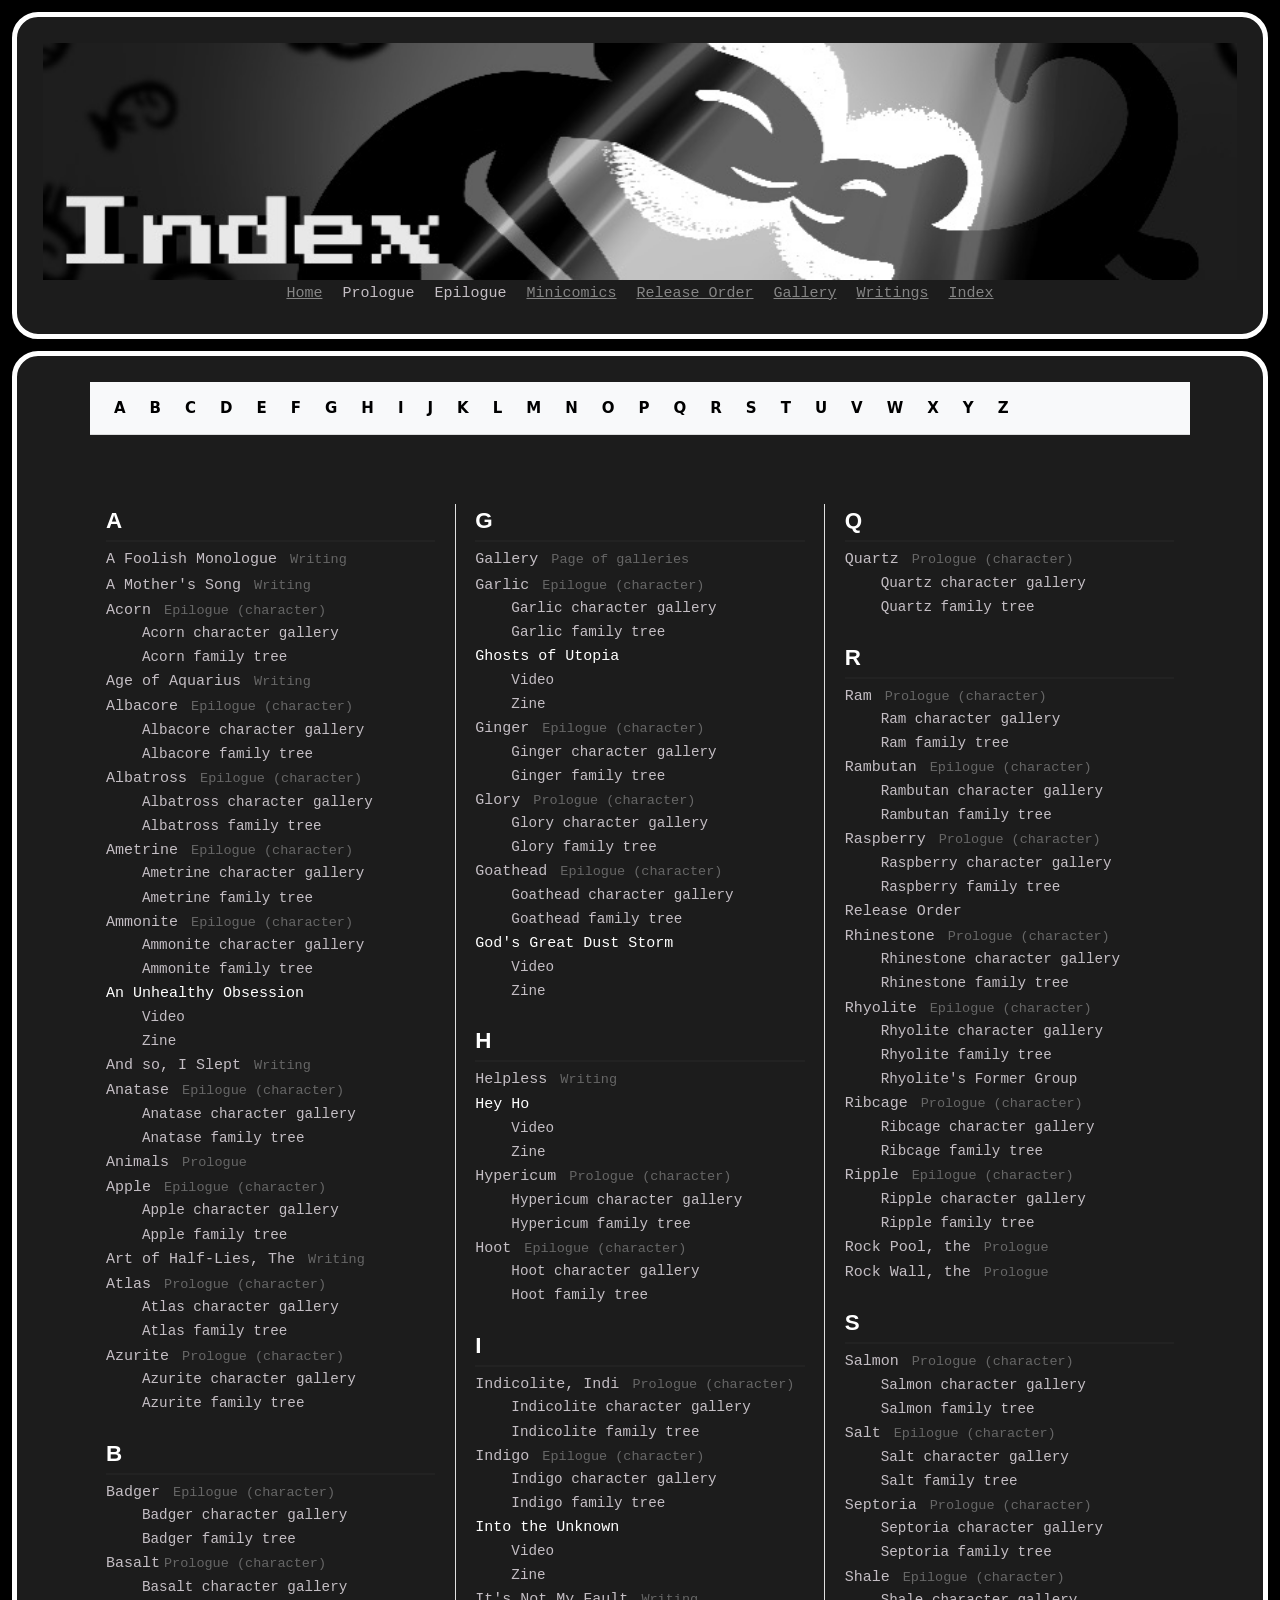
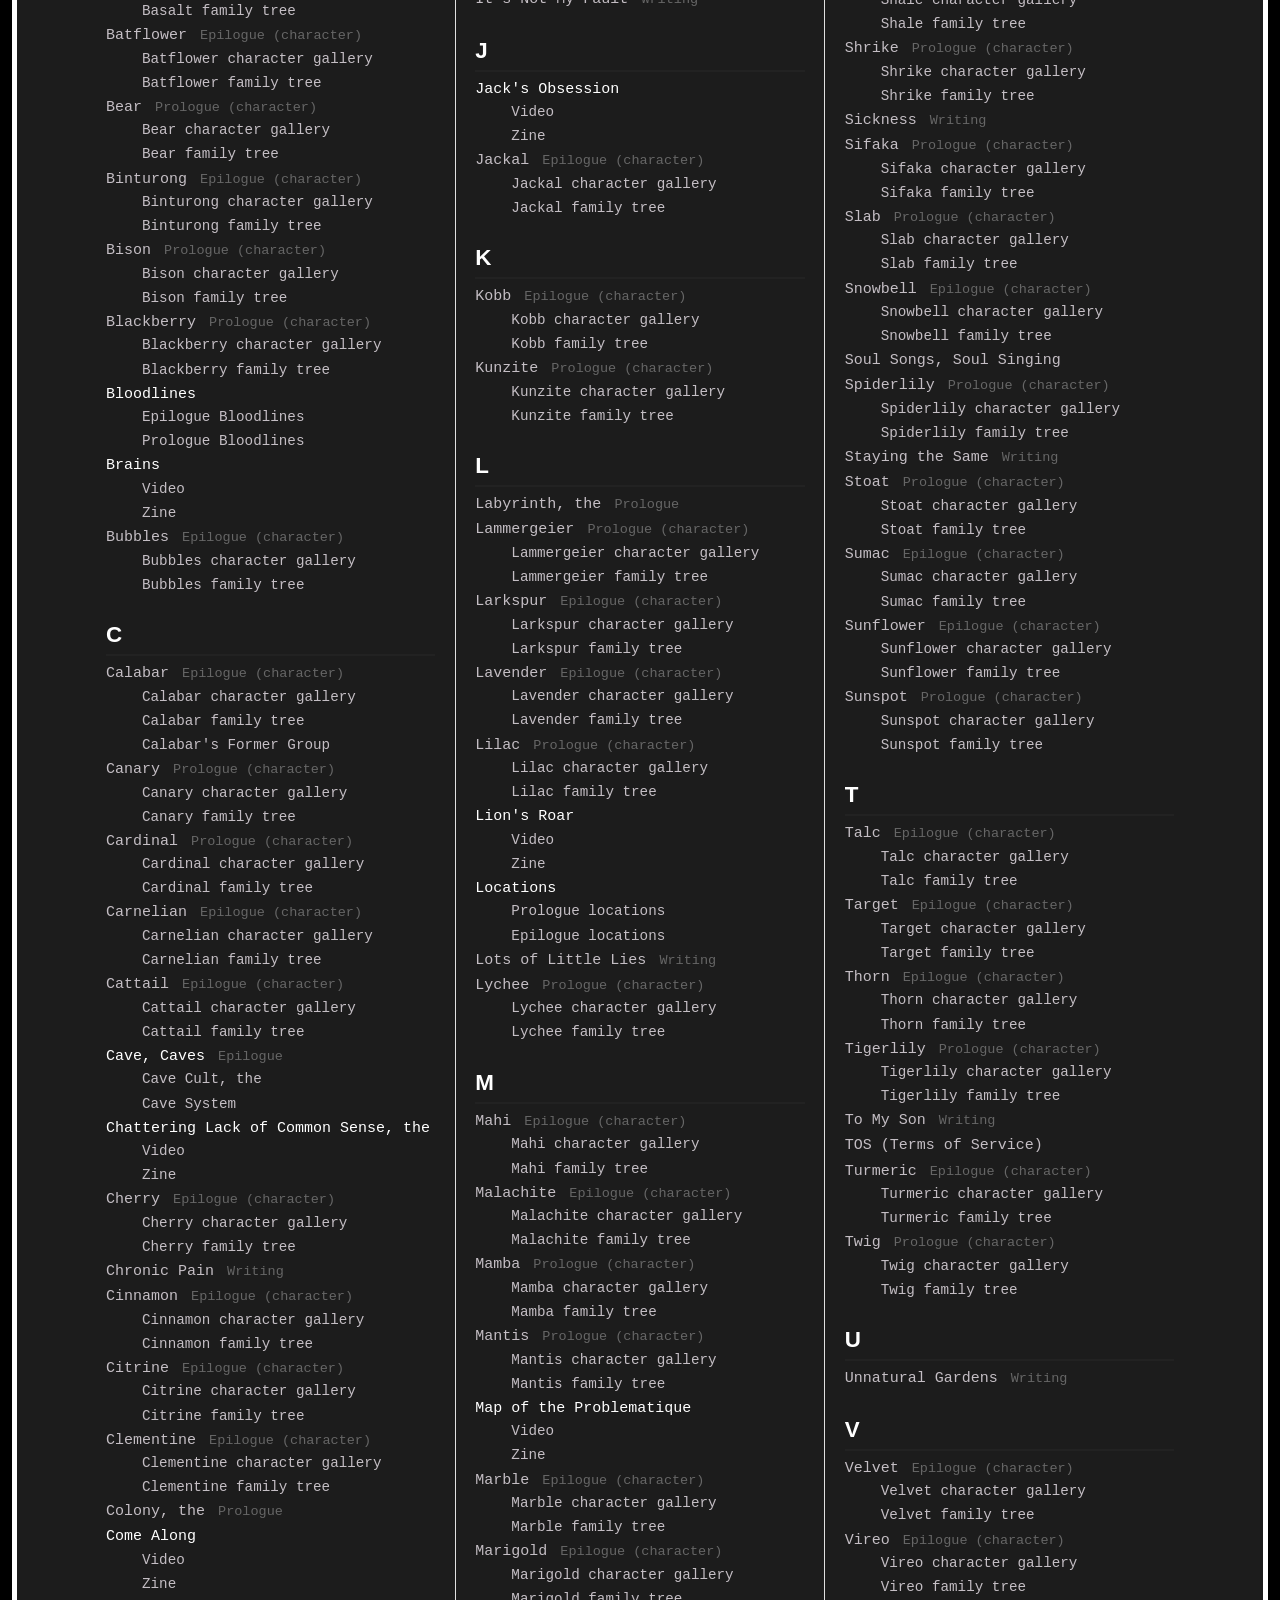
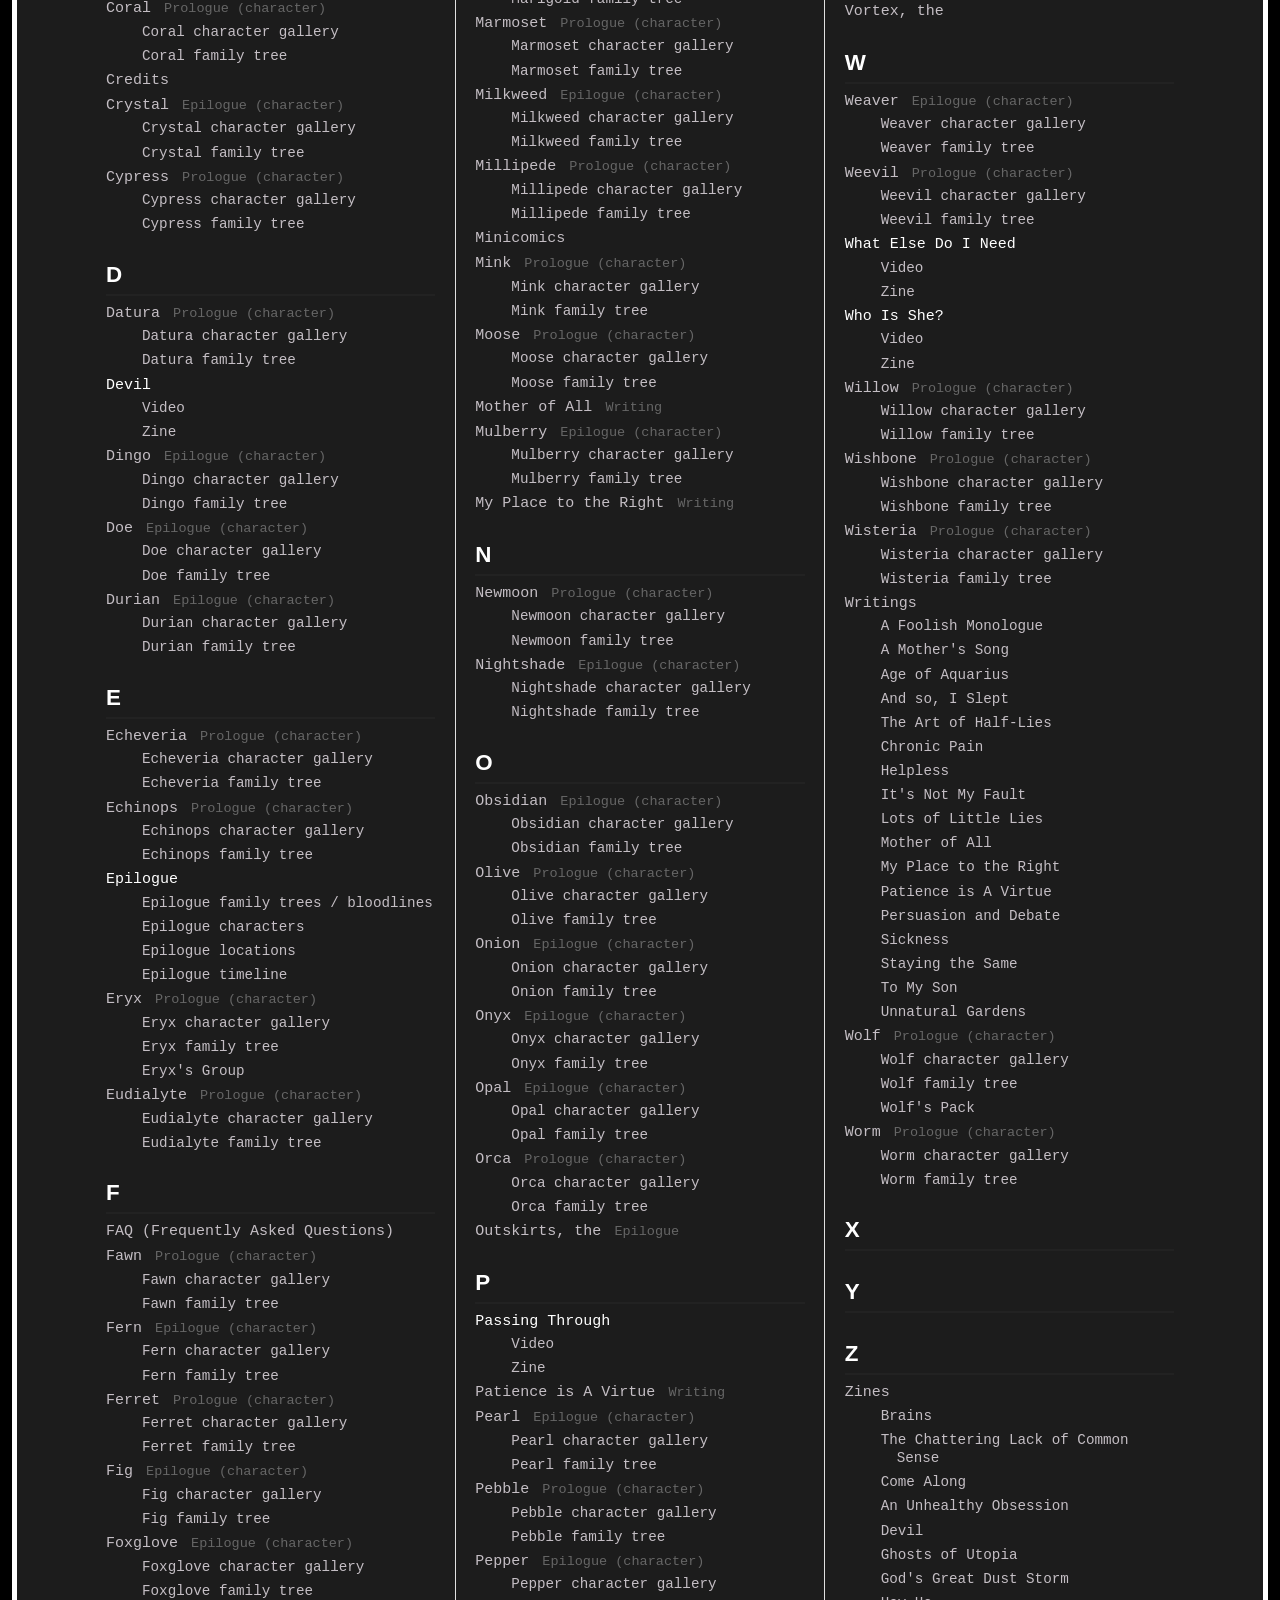
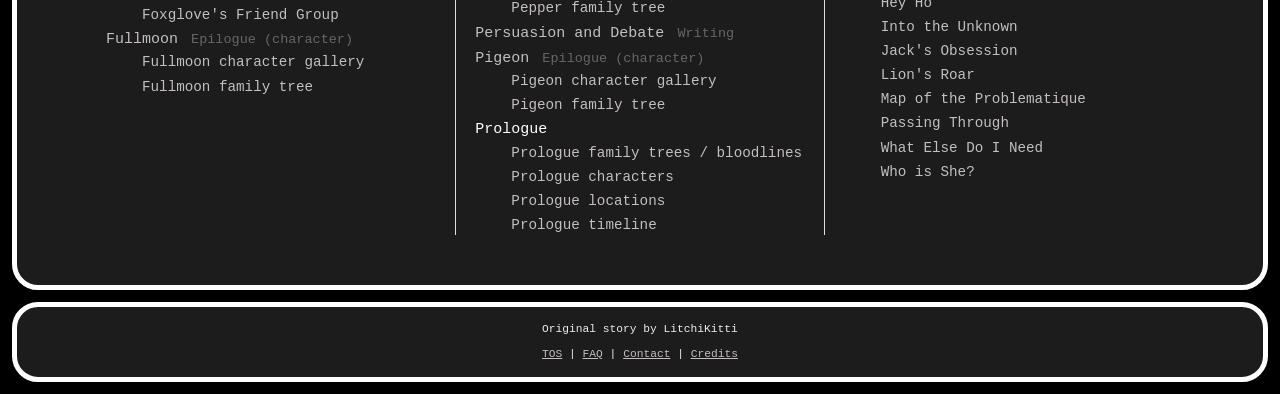
==== site/directory.html @ 58f40ba6 "Sync from Neocities" ====
<html lang="en">
   <head>
      <!-- Change your site title: (It is shown in the tab) -->
      <title>OTEP</title>
      <!-- Change your site description: (It is shown in Google results) -->
      <meta content="My personal website!" name="description" />
      <!-- Setting character encoding and viewport size. Do not remove. -->
      <meta charset="UTF-8">
      <meta name="viewport" content="width=device-width, initial-scale=1.0" />
      <!-- FavIcon (small image in tab), change to any image you want: -->
      <link href="favicon.ico" rel="icon" type="image/x-icon" />
      <!-- CSS: -->
      <!-- You will have to change this to "../style.css" if this HTML file is in a subfolder, to "../../style.css" if this HTML file is in 2 subfolders, etc. -->
      <link href="./indexstyle.css" rel="stylesheet" />
      <script>
         // Template generated with petrapixel's layout generator.
         // (Please do not remove this credit.)
         console.log("%cTemplate generated with petrapixel's layout generator: https://petrapixel.neocities.org/coding/layout-generator", "font-size: 14pt; color: #922a45; background: #ffd3ef");
      </script>
   </head>
   <body>
      <!-- The next line is a skip-to-content link for keyboard users. Do not remove it! -->
      <a href="#content" id="skip-to-content-link">Skip to content</a>
      <div class="layout">
         <!-- =============================================== -->
         <!-- HEADER -->
         <!-- =============================================== -->
         <header>
            <div class="header-content">
               <div class="header-title"><img src="indexheader.png" width="100%" height="auto" alt="logo" /></div>
               <!-- NAVIGATION -->
                <nav>
                  <ul>
                     <li><a href="/">Home</a></li>
                     <li>
                        <strong>Prologue</strong>
                        <ul>
                           <li><a href="/prologue/cast.html">Characters</a></li>
                           <li><a href="/prologue/timeline.html">Timeline</a></li>
                           <li><a href="/prologue/bloodlines.html">Bloodlines</a></li>
                           <li><a href="/prologue/locations.html">Locations</a></li>
                        </ul>
                     </li>
                     <li>
                        <strong>Epilogue</strong>
                        <ul>
                           <li><a href="/epilogue/cast.html">Characters</a></li>
                           <li><a href="/epilogue/timeline.html">Timeline</a></li>
                           <li><a href="/epilogue/bloodlines.html">Bloodlines</a></li>
                           <li><a href="/epilogue/locations.html">Locations</a></li>
                        </ul>
                     </li>
                     <li><a href="/minicomics.html">Minicomics</a></li>
                     <li><a href="/release-order.html">Release Order</a></li>
                     <li><a href="/gallery.html">Gallery</a></li>
                     <li><a href="/writings.html">Writings</a></li>
                     <li><a href="/directory.html">Index</a></li>
                  </ul>
               </nav>
            </div>
         </header>

         <main id="content">
            <!-- Do NOT remove the ID here -->
            <!-- =============================================== -->
            <!-- MAIN CONTENT -->
            <!-- =============================================== -->
            <div class="encyclopedia-index">
  <nav class="alpha-jump-bar" aria-label="Alphabetical navigation">
    <a href="#letter-a">A</a>
    <a href="#letter-b">B</a>
    <a href="#letter-c">C</a>
    <a href="#letter-d">D</a>
    <a href="#letter-e">E</a>
    <a href="#letter-f">F</a>
    <a href="#letter-g">G</a>
    <a href="#letter-h">H</a>
    <a href="#letter-i">I</a>
    <a href="#letter-j">J</a>
    <a href="#letter-k">K</a>
    <a href="#letter-l">L</a>
    <a href="#letter-m">M</a>
    <a href="#letter-n">N</a>
    <a href="#letter-o">O</a>
    <a href="#letter-p">P</a>
    <a href="#letter-q">Q</a>
    <a href="#letter-r">R</a>
    <a href="#letter-s">S</a>
    <a href="#letter-t">T</a>
    <a href="#letter-u">U</a>
    <a href="#letter-v">V</a>
    <a href="#letter-w">W</a>
    <a href="#letter-x">X</a>
    <a href="#letter-y">Y</a>
    <a href="#letter-z">Z</a>
  </nav>

  <div class="index-columns">
    <section class="letter-group" id="letter-a">
      <h2 class="letter-heading">A</h2>
      <ul class="index-list">
      
      <li><a href="/writing/a-foolish-monologue.html">A Foolish Monologue</a> <span class="page-ref">Writing</span></li>
      
      <li><a href="/writing/a-mother's-song.html">A Mother's Song</a> <span class="page-ref">Writing</span></li>
      
      <li>
          <a href="/epilogue/acorn.html">Acorn</a> <span class="page-ref">Epilogue (character)</span>
          <ul class="sub-entries">
            <li><a href="/epilogue/acorn/gallery.html">Acorn character gallery</a></li>
            <li><a href="/epilogue/bloodlines/acorn.html">Acorn family tree</a></li>
          </ul>
        </li>
        
        <li><a href="/writing/age-of-aquarius.html">Age of Aquarius</a> <span class="page-ref">Writing</span></li>
        
        <li>
          <a href="/epilogue/albacore.html">Albacore</a> <span class="page-ref">Epilogue (character)</span>
          <ul class="sub-entries">
            <li><a href="/epilogue/albacore/gallery.html">Albacore character gallery</a></li>
            <li><a href="/epilogue/bloodlines/albacore.html">Albacore family tree</a></li>
          </ul>
        </li>
        
        <li>
          <a href="/epilogue/albatross.html">Albatross</a> <span class="page-ref">Epilogue (character)</span>
          <ul class="sub-entries">
            <li><a href="/epilogue/albatross/gallery.html">Albatross character gallery</a></li>
            <li><a href="/epilogue/bloodlines/albatross.html">Albatross family tree</a></li>
          </ul>
        </li>
        
        <li>
          <a href="/epilogue/ametrine.html">Ametrine</a> <span class="page-ref">Epilogue (character)</span>
          <ul class="sub-entries">
            <li><a href="/epilogue/ametrine/gallery.html">Ametrine character gallery</a></li>
            <li><a href="/epilogue/bloodlines/ametrine.html">Ametrine family tree</a></li>
          </ul>
        </li>
        
        <li>
          <a href="/epilogue/ammonite.html">Ammonite</a> <span class="page-ref">Epilogue (character)</span>
          <ul class="sub-entries">
            <li><a href="/epilogue/ammonite/gallery.html">Ammonite character gallery</a></li>
            <li><a href="/epilogue/bloodlines/ammonite.html">Ammonite family tree</a></li>
          </ul>
        </li>
        
      <li>An Unhealthy Obsession
        <ul class="sub-entries">
          <li><a href="https://www.youtube.com/watch?v=ioa1YzpaowI">Video</a></li>
          <li><a href="/zines/an-unhealthy-obsession.html">Zine</a></li>
        </ul>
      </li>
      
      <li><a href="/writing/and-so-i-slept.html">And so, I Slept</a> <span class="page-ref">Writing</span></li>
      
      <li>
          <a href="/epilogue/anatase.html">Anatase</a> <span class="page-ref">Epilogue (character)</span>
          <ul class="sub-entries">
            <li><a href="/epilogue/anatase/gallery.html">Anatase character gallery</a></li>
            <li><a href="/epilogue/bloodlines/anatase.html">Anatase family tree</a></li>
          </ul>
          </li>
          
      <li><a href="/prologue/Animals.html">Animals</a> <span class="page-ref">Prologue</span></li>
      <li>
          <a href="/epilogue/apple.html">Apple</a> <span class="page-ref">Epilogue (character)</span>
          <ul class="sub-entries">
            <li><a href="/epilogue/apple/gallery.html">Apple character gallery</a></li>
            <li><a href="/epilogue/bloodlines/apple.html">Apple family tree</a></li>
          </ul>
        </li>
        
        <li><a href="/writings/half-lies">Art of Half-Lies, The</a> <span class="page-ref">Writing</span></li>
        
        <li>
          <a href="/prologue/atlas.html">Atlas</a> <span class="page-ref">Prologue (character)</span>
          <ul class="sub-entries">
            <li><a href="/prologue/atlas/gallery.html">Atlas character gallery</a></li>
            <li><a href="/prologue/bloodlines/atlas.html">Atlas family tree</a></li>
          </ul>
          </li>
          
        <li>
          <a href="/prologue/azurite.html">Azurite</a> <span class="page-ref">Prologue (character)</span>
          <ul class="sub-entries">
            <li><a href="/prologue/azurite/gallery.html">Azurite character gallery</a></li>
            <li><a href="/prologue/bloodlines/azurite.html">Azurite family tree</a></li>
          </ul>
          </li>
          
      </ul>
    </section>

    <section class="letter-group" id="letter-b">
      <h2 class="letter-heading">B</h2>
      <ul class="index-list">
        <li><a href="epilogue/badger.html">Badger</a> <span class="page-ref">Epilogue (character)</span>
        <ul class="sub-entries">
          <li><a href="/epilogue/badger/gallery.html">Badger character gallery</a></li>
          <li><a href="/epilogue/bloodlines/badger.html">Badger family tree</a></li>
        </ul>
        </li>
        
        <li><a href="/prologue/basalt.html">Basalt</a><span class="page-ref">Prologue (character)</span>
        <ul class="sub-entries">
          <li><a href="/prologue/basalt/gallery.html">Basalt character gallery</a></li>
          <li><a href="/prologue/bloodlines/basalt.html">Basalt family tree</a></li>
        </ul>
        </li>
        
        <li><a href="epilogue/batflower.html">Batflower</a> <span class="page-ref">Epilogue (character)</span>
        <ul class="sub-entries">
          <li><a href="/epilogue/batflower/gallery.html">Batflower character gallery</a></li>
          <li><a href="/epilogue/bloodlines/batflower.html">Batflower family tree</a></li>
        </ul>
        </li>
        
        <li><a href="prologue/bear.html">Bear</a> <span class="page-ref">Prologue (character)</span>
        <ul class="sub-entries">
          <li><a href="/prologue/bear/gallery.html">Bear character gallery</a></li>
          <li><a href="/prologue/bloodlines/bear.html">Bear family tree</a></li>
        </ul>
        </li>
        
        <li><a href="epilogue/binturong.html">Binturong</a> <span class="page-ref">Epilogue (character)</span>
        <ul class="sub-entries">
          <li><a href="/epilogue/binturong/gallery.html">Binturong character gallery</a></li>
          <li><a href="/epilogue/bloodlines/binturong.html">Binturong family tree</a></li>
        </ul>
        </li>
        
        <li><a href="prologue/bison.html">Bison</a> <span class="page-ref">Prologue (character)</span>
        <ul class="sub-entries">
          <li><a href="/prologue/bison/gallery.html">Bison character gallery</a></li>
          <li><a href="/prologue/bloodlines/bison.html">Bison family tree</a></li>
        </ul>
        </li>
        
        <li><a href="prologue/blackberry.html">Blackberry</a> <span class="page-ref">Prologue (character)</span>
        <ul class="sub-entries">
          <li><a href="/prologue/blackberry/gallery.html">Blackberry character gallery</a></li>
          <li><a href="/prologue/bloodlines/blackberry.html">Blackberry family tree</a></li>
        </ul>
        </li>
        
        <li>Bloodlines
        <ul class="sub-entries">
          <li><a href="/epilogue/bloodlines.html">Epilogue Bloodlines</a></li>
          <li><a href="/prologue/bloodlines.html">Prologue Bloodlines</a></li>
        </ul>
        </li>
        
        <li>Brains
        <ul class="sub-entries">
          <li><a href="https://www.youtube.com/watch?v=dfsOYiKEPCI">Video</a></li>
          <li><a href="zines/brains.html">Zine</a></li>
        </ul>
        </li>
        
        <li><a href="epilogue/bubbles.html">Bubbles</a> <span class="page-ref">Epilogue (character)</span>
        <ul class="sub-entries">
          <li><a href="/epilogue/bubbles/gallery.html">Bubbles character gallery</a></li>
          <li><a href="/epilogue/bloodlines/bubbles.html">Bubbles family tree</a></li>
        </ul>
        </li>
      </ul>
    </section>
    
        <section class="letter-group" id="letter-c">
      <h2 class="letter-heading">C</h2>
      <ul class="index-list">
      
        <li><a href="epilogue/calabar.html">Calabar</a> <span class="page-ref">Epilogue (character)</span>
          <ul class="sub-entries">
            <li><a href="/epilogue/calabar/gallery.html">Calabar character gallery</a></li>
            <li><a href="/epilogue/bloodlines/calabar.html">Calabar family tree</a></li>
            <li><a href="/epilogue/calabar-group.html">Calabar's Former Group</a></li>
          </ul>
        </li>
      
        <li><a href="prologue/canary.html">Canary</a> <span class="page-ref">Prologue (character)</span>
        <ul class="sub-entries">
          <li><a href="/prologue/canary/gallery.html">Canary character gallery</a></li>
          <li><a href="/prologue/bloodlines/canary.html">Canary family tree</a></li>
        </ul>
        </li>
        
        <li><a href="prologue/cardinal.html">Cardinal</a> <span class="page-ref">Prologue (character)</span>
        <ul class="sub-entries">
          <li><a href="/prologue/cardinal/gallery.html">Cardinal character gallery</a></li>
          <li><a href="/prologue/bloodlines/cardinal.html">Cardinal family tree</a></li>
        </ul>
        </li>
        
        <li><a href="epilogue/carnelian.html">Carnelian</a> <span class="page-ref">Epilogue (character)</span>
        <ul class="sub-entries">
          <li><a href="/epilogue/carnelian/gallery.html">Carnelian character gallery</a></li>
          <li><a href="/epilogue/bloodlines/carnelian.html">Carnelian family tree</a></li>
        </ul>
        </li>
        
        <li><a href="epilogue/cattail.html">Cattail</a> <span class="page-ref">Epilogue (character)</span>
        <ul class="sub-entries">
          <li><a href="/epilogue/cattail/gallery.html">Cattail character gallery</a></li>
          <li><a href="/epilogue/bloodlines/cattail.html">Cattail family tree</a></li>
        </ul>
        </li>
        
        <li>Cave, Caves <span class="page-ref">Epilogue</span>
        <ul class="sub-entries">
          <li><a href="/epilogue/cave-cult.html">Cave Cult, the</a></li>
          <li><a href="/epilogue/cave-system.html">Cave System</a></li>
        </ul>
        </li>
        
        <li>Chattering Lack of Common Sense, the
        <ul class="sub-entries">
          <li><a href="https://www.youtube.com/watch?v=Co2W4IJyvzs">Video</a></li>
          <li><a href="/zines/chattering.html">Zine</a></li>
        </ul>
        </li>
        
        <li><a href="epilogue/cherry.html">Cherry</a> <span class="page-ref">Epilogue (character)</span>
        <ul class="sub-entries">
          <li><a href="/epilogue/cherry/gallery.html">Cherry character gallery</a></li>
          <li><a href="/epilogue/bloodlines/cherry.html">Cherry family tree</a></li>
        </ul>
        </li>
        
        <li><a href="writing/chronic-pain.html">Chronic Pain</a> <span class="page-ref">Writing</span></li>
        
        <li><a href="epilogue/cinnamon.html">Cinnamon</a> <span class="page-ref">Epilogue (character)</span>
        <ul class="sub-entries">
          <li><a href="/epilogue/cinnamon/gallery.html">Cinnamon character gallery</a></li>
          <li><a href="/epilogue/bloodlines/cinnamon.html">Cinnamon family tree</a></li>
        </ul>
        </li>
        
        <li><a href="epilogue/citrine.html">Citrine</a> <span class="page-ref">Epilogue (character)</span>
        <ul class="sub-entries">
          <li><a href="/epilogue/citrine/gallery.html">Citrine character gallery</a></li>
          <li><a href="/epilogue/bloodlines/citrine.html">Citrine family tree</a></li>
        </ul>
        </li>
        
        <li><a href="epilogue/clementine.html">Clementine</a> <span class="page-ref">Epilogue (character)</span>
        <ul class="sub-entries">
          <li><a href="/epilogue/clementine/gallery.html">Clementine character gallery</a></li>
          <li><a href="/epilogue/bloodlines/clementine.html">Clementine family tree</a></li>
        </ul>
        </li>
        
        <li><a href="prologue/colony.html">Colony, the</a> <span class="page-ref">Prologue</span></li>
        
        <li>Come Along
        <ul class="sub-entries">
          <li><a href="https://www.youtube.com/watch?v=IkD5cHnK_tw">Video</a></li>
          <li><a href="/zines/come-along.html">Zine</a></li>
        </ul>
        </li>
        
        <li><a href="prologue/coral.html">Coral</a> <span class="page-ref">Prologue (character)</span>
        <ul class="sub-entries">
          <li><a href="/prologue/coral/gallery.html">Coral character gallery</a></li>
          <li><a href="/prologue/bloodlines/coral.html">Coral family tree</a></li>
        </ul>
        </li>
        
        <li><a href="/credits.html">Credits</a></li>
        
        <li><a href="epilogue/crystal.html">Crystal</a> <span class="page-ref">Epilogue (character)</span>
        <ul class="sub-entries">
          <li><a href="/epilogue/crystal/gallery.html">Crystal character gallery</a></li>
          <li><a href="/epilogue/bloodlines/crystal.html">Crystal family tree</a></li>
        </ul>
        </li>
        
        <li><a href="prologue/cypress.html">Cypress</a> <span class="page-ref">Prologue (character)</span>
        <ul class="sub-entries">
          <li><a href="/prologue/cypress/gallery.html">Cypress character gallery</a></li>
          <li><a href="/prologue/bloodlines/cypress.html">Cypress family tree</a></li>
        </ul>
        </li>
        
      </ul>
    </section>
    
            <section class="letter-group" id="letter-d">
      <h2 class="letter-heading">D</h2>
      <ul class="index-list">
      
        <li><a href="/prologue/datura.html">Datura</a> <span class="page-ref">Prologue (character)</span>
        <ul class="sub-entries">
          <li><a href="/prologue/datura/gallery.html">Datura character gallery</a></li>
          <li><a href="/prologue/bloodlines/datura.html">Datura family tree</a></li>
        </ul>
        </li>
        
        <li>Devil
        <ul class="sub-entries">
          <li><a href="https://www.youtube.com/watch?v=IJEyNecp9oY">Video</a></li>
          <li><a href="/zines/devil.html">Zine</a></li>
        </ul>
        </li>
        
        <li><a href="/epilogue/dingo.html">Dingo</a> <span class="page-ref">Epilogue (character)</span>
        <ul class="sub-entries">
          <li><a href="/epilogue/dingo/gallery.html">Dingo character gallery</a></li>
          <li><a href="/epilogue/bloodlines/dingo.html">Dingo family tree</a></li>
        </ul>
        </li>
        
        <li><a href="/epilogue/doe.html">Doe</a> <span class="page-ref">Epilogue (character)</span>
        <ul class="sub-entries">
          <li><a href="/epilogue/doe/gallery.html">Doe character gallery</a></li>
          <li><a href="/epilogue/bloodlines/doe.html">Doe family tree</a></li>
        </ul>
        </li>
        
        <li><a href="/epilogue/durian.html">Durian</a> <span class="page-ref">Epilogue (character)</span>
        <ul class="sub-entries">
          <li><a href="/epilogue/durian/gallery.html">Durian character gallery</a></li>
          <li><a href="/epilogue/bloodlines/durian.html">Durian family tree</a></li>
        </ul>
        </li>
        
      </ul>
    </section>
    
            <section class="letter-group" id="letter-e">
      <h2 class="letter-heading">E</h2>
      <ul class="index-list">
        
        <li><a href="/prologue/echeveria.html">Echeveria</a> <span class="page-ref">Prologue (character)</span>
        <ul class="sub-entries">
          <li><a href="/prologue/echeveria/gallery.html">Echeveria character gallery</a></li>
          <li><a href="/prologue/bloodlines/echeveria.html">Echeveria family tree</a></li>
        </ul>
        </li>
        
        <li><a href="/prologue/echinops.html">Echinops</a> <span class="page-ref">Prologue (character)</span>
        <ul class="sub-entries">
          <li><a href="/prologue/echinops/gallery.html">Echinops character gallery</a></li>
          <li><a href="/prologue/bloodlines/echinops.html">Echinops family tree</a></li>
        </ul>
        </li>
        
        <li>Epilogue
        <ul class="sub-entries">
          <li><a href="/epilogue/bloodlines.html">Epilogue family trees / bloodlines</a></li>
          <li><a href="/epilogue/cast.html">Epilogue characters</a></li>
          <li><a href="/epilogue/locations.html">Epilogue locations</a></li>
          <li><a href="/epilogue/timeline.html">Epilogue timeline</a></li>
        </ul>
        </li>
        
        <li><a href="/prologue/eryx.html">Eryx</a> <span class="page-ref">Prologue (character)</span>
        <ul class="sub-entries">
          <li><a href="/prologue/eryx/gallery.html">Eryx character gallery</a></li>
          <li><a href="/prologue/bloodlines/eryx.html">Eryx family tree</a></li>
          <li><a href="/prologue/eryx-group.html">Eryx's Group</a></li>
        </ul>
        </li>
        
        <li><a href="/prologue/eudialyte.html">Eudialyte</a> <span class="page-ref">Prologue (character)</span>
        <ul class="sub-entries">
          <li><a href="/prologue/eudialyte/gallery.html">Eudialyte character gallery</a></li>
          <li><a href="/prologue/bloodlines/eudialyte.html">Eudialyte family tree</a></li>
        </ul>
        </li>
        
      </ul>
    </section>
    
            <section class="letter-group" id="letter-f">
      <h2 class="letter-heading">F</h2>
      <ul class="index-list">
        
        <li><a href="/FAQ.html">FAQ (Frequently Asked Questions)</a></li>
        
        <li><a href="/prologue/fawn.html">Fawn</a> <span class="page-ref">Prologue (character)</span>
        <ul class="sub-entries">
          <li><a href="/prologue/fawn/gallery.html">Fawn character gallery</a></li>
          <li><a href="/prologue/bloodlines/fawn.html">Fawn family tree</a></li>
        </ul>
        </li>
        
        <li><a href="/epilogue/fern.html">Fern</a> <span class="page-ref">Epilogue (character)</span>
        <ul class="sub-entries">
          <li><a href="/epilogue/fern/gallery.html">Fern character gallery</a></li>
          <li><a href="/epilogue/bloodlines/fern.html">Fern family tree</a></li>
        </ul>
        </li>
        
        <li><a href="/prologue/ferret.html">Ferret</a> <span class="page-ref">Prologue (character)</span>
        <ul class="sub-entries">
          <li><a href="/prologue/ferret/gallery.html">Ferret character gallery</a></li>
          <li><a href="/prologue/bloodlines/ferret.html">Ferret family tree</a></li>
        </ul>
        </li>
        
        <li><a href="/epilogue/fig.html">Fig</a> <span class="page-ref">Epilogue (character)</span>
        <ul class="sub-entries">
          <li><a href="/epilogue/fig/gallery.html">Fig character gallery</a></li>
          <li><a href="/epilogue/bloodlines/fig.html">Fig family tree</a></li>
        </ul>
        </li>
        
        <li><a href="/epilogue/foxglove.html">Foxglove</a> <span class="page-ref">Epilogue (character)</span>
        <ul class="sub-entries">
          <li><a href="/epilogue/foxglove/gallery.html">Foxglove character gallery</a></li>
          <li><a href="/epilogue/bloodlines/foxglove.html">Foxglove family tree</a></li>
          <li><a href="/epilogue/foxglove-friends.html">Foxglove's Friend Group</a></li>
        </ul>
        </li>
        
        <li><a href="/epilogue/fullmoon.html">Fullmoon</a> <span class="page-ref">Epilogue (character)</span>
        <ul class="sub-entries">
          <li><a href="/epilogue/fullmoon/gallery.html">Fullmoon character gallery</a></li>
          <li><a href="/epilogue/bloodlines/fullmoon.html">Fullmoon family tree</a></li>
        </ul>
        </li>
        
      </ul>
    </section>
    
            <section class="letter-group" id="letter-g">
      <h2 class="letter-heading">G</h2>
      <ul class="index-list">
      
        <li><a href="/gallery.html">Gallery</a> <span class="page-ref">Page of galleries</span></li>
        
        <li><a href="/epilogue/garlic.html">Garlic</a> <span class="page-ref">Epilogue (character)</span>
        <ul class="sub-entries">
          <li><a href="/epilogue/garlic/gallery.html">Garlic character gallery</a></li>
          <li><a href="/epilogue/bloodlines/garlic.html">Garlic family tree</a></li>
        </ul>
        </li>
        
        <li>Ghosts of Utopia
        <ul class="sub-entries">
          <li><a href="https://www.youtube.com/watch?v=ApEi93hgxi4">Video</a></li>
          <li><a href="zines/ghosts-of-utopia.html">Zine</a></li>
        </ul>
        </li>
        
        <li><a href="/epilogue/ginger.html">Ginger</a> <span class="page-ref">Epilogue (character)</span>
        <ul class="sub-entries">
          <li><a href="/epilogue/ginger/gallery.html">Ginger character gallery</a></li>
          <li><a href="/epilogue/bloodlines/ginger.html">Ginger family tree</a></li>
        </ul>
        </li>
        
        <li><a href="/prologue/glory.html">Glory</a> <span class="page-ref">Prologue (character)</span>
        <ul class="sub-entries">
          <li><a href="/prologue/glory/gallery.html">Glory character gallery</a></li>
          <li><a href="/prologue/bloodlines/glory.html">Glory family tree</a></li>
        </ul>
        </li>
        
        <li><a href="/epilogue/goathead.html">Goathead</a> <span class="page-ref">Epilogue (character)</span>
        <ul class="sub-entries">
          <li><a href="/epilogue/goathead/gallery.html">Goathead character gallery</a></li>
          <li><a href="/epilogue/bloodlines/goathead.html">Goathead family tree</a></li>
        </ul>
        </li>
        
        <li>God's Great Dust Storm
        <ul class="sub-entries">
          <li><a href="https://www.youtube.com/watch?v=TNJT_7kcjSI">Video</a></li>
          <li><a href="zines/ggds.html">Zine</a></li>
        </ul>
        </li>
        
      </ul>
    </section>
    
            <section class="letter-group" id="letter-h">
      <h2 class="letter-heading">H</h2>
      <ul class="index-list">
        
        <li><a href="/writings/helpless.html">Helpless</a> <span class="page-ref">Writing</span></li>
        
        <li>Hey Ho
        <ul class="sub-entries">
          <li><a href="https://www.youtube.com/watch?v=QA37cpX0CgA">Video</a></li>
          <li><a href="zines/hey-ho.html">Zine</a></li>
        </ul>
        </li>
        
        <li><a href="/prologue/hypericum.html">Hypericum</a> <span class="page-ref">Prologue (character)</span>
        <ul class="sub-entries">
          <li><a href="/prologue/hypericum/gallery.html">Hypericum character gallery</a></li>
          <li><a href="/prologue/bloodlines/hypericum.html">Hypericum family tree</a></li>
        </ul>
        </li>
        
        <li><a href="/epilogue/hoot.html">Hoot</a> <span class="page-ref">Epilogue (character)</span>
        <ul class="sub-entries">
          <li><a href="/epilogue/hoot/gallery.html">Hoot character gallery</a></li>
          <li><a href="/epilogue/bloodlines/hoot.html">Hoot family tree</a></li>
        </ul>
        </li>
        
      </ul>
    </section>
    
            <section class="letter-group" id="letter-i">
      <h2 class="letter-heading">I</h2>
      <ul class="index-list">
        
        <li><a href="/prologue/indicolite.html">Indicolite, Indi</a> <span class="page-ref">Prologue (character)</span>
        <ul class="sub-entries">
          <li><a href="/prologue/indicolite/gallery.html">Indicolite character gallery</a></li>
          <li><a href="/prologue/bloodlines/indicolite.html">Indicolite family tree</a></li>
        </ul>
        </li>
        
        <li><a href="/epilogue/indigo.html">Indigo</a> <span class="page-ref">Epilogue (character)</span>
        <ul class="sub-entries">
          <li><a href="/epilogue/indigo/gallery.html">Indigo character gallery</a></li>
          <li><a href="/epilogue/bloodlines/indigo.html">Indigo family tree</a></li>
        </ul>
        </li>
        
        <li>Into the Unknown
        <ul class="sub-entries">
          <li><a href="https://www.youtube.com/watch?v=Ni4L4-ingI4">Video</a></li>
          <li><a href="zines/itu.html">Zine</a></li>
        </ul>
        </li>
        
        <li><a href="/writings/not-my-fault.html">It's Not My Fault</a> <span class="page-ref">Writing</span></li>
        
      </ul>
    </section>
    
            <section class="letter-group" id="letter-j">
      <h2 class="letter-heading">J</h2>
      <ul class="index-list">
      
      <li>Jack's Obsession
        <ul class="sub-entries">
          <li><a href="https://www.youtube.com/watch?v=tk-muGrLHNM">Video</a></li>
          <li><a href="zines/jack's-obsession.html">Zine</a></li>
        </ul>
        </li>
      
        <li><a href="/epilogue/jackal.html">Jackal</a> <span class="page-ref">Epilogue (character)</span>
        <ul class="sub-entries">
          <li><a href="/epilogue/jackal/gallery.html">Jackal character gallery</a></li>
          <li><a href="/epilogue/bloodlines/jackal.html">Jackal family tree</a></li>
        </ul>
        </li>
        
      </ul>
    </section>
    
            <section class="letter-group" id="letter-k">
      <h2 class="letter-heading">K</h2>
      <ul class="index-list">
        
        <li><a href="/epilogue/kobb.html">Kobb</a> <span class="page-ref">Epilogue (character)</span>
        <ul class="sub-entries">
          <li><a href="/epilogue/kobb/gallery.html">Kobb character gallery</a></li>
          <li><a href="/epilogue/bloodlines/kobb.html">Kobb family tree</a></li>
        </ul>
        </li>
        
        <li><a href="/prologue/kunzite.html">Kunzite</a> <span class="page-ref">Prologue (character)</span>
        <ul class="sub-entries">
          <li><a href="/prologue/kunzite/gallery.html">Kunzite character gallery</a></li>
          <li><a href="/prologue/bloodlines/kunzite.html">Kunzite family tree</a></li>
        </ul>
        </li>
        
      </ul>
    </section>
    
      <section class="letter-group" id="letter-l">
      <h2 class="letter-heading">L</h2>
      <ul class="index-list">
        
        <li><a href="/prologue/Labyrinth.html">Labyrinth, the</a> <span class="page-ref">Prologue</span></li>
        
        <li><a href="/prologue/lammergeier.html">Lammergeier</a> <span class="page-ref">Prologue (character)</span>
        <ul class="sub-entries">
          <li><a href="/prologue/lammergeier/gallery.html">Lammergeier character gallery</a></li>
          <li><a href="/prologue/bloodlines/lammergeier.html">Lammergeier family tree</a></li>
        </ul>
        </li>
        
        <li><a href="/epilogue/larkspur.html">Larkspur</a> <span class="page-ref">Epilogue (character)</span>
        <ul class="sub-entries">
          <li><a href="/epilogue/larkspur/gallery.html">Larkspur character gallery</a></li>
          <li><a href="/epilogue/bloodlines/larkspur.html">Larkspur family tree</a></li>
        </ul>
        </li>
        
        <li><a href="/epilogue/lavender.html">Lavender</a> <span class="page-ref">Epilogue (character)</span>
        <ul class="sub-entries">
          <li><a href="/epilogue/lavender/gallery.html">Lavender character gallery</a></li>
          <li><a href="/epilogue/bloodlines/lavender.html">Lavender family tree</a></li>
        </ul>
        </li>
        
        <li><a href="/prologue/lilac.html">Lilac</a> <span class="page-ref">Prologue (character)</span>
        <ul class="sub-entries">
          <li><a href="/prologue/lilac/gallery.html">Lilac character gallery</a></li>
          <li><a href="/prologue/bloodlines/lilac.html">Lilac family tree</a></li>
        </ul>
        </li>
        
        <li>Lion's Roar
        <ul class="sub-entries">
          <li><a href="https://www.youtube.com/watch?v=hAu1UYaYw08">Video</a></li>
          <li><a href="zines/lion's-roar.html">Zine</a></li>
        </ul>
        </li>
        
        <li>Locations
        <ul class="sub-entries">
          <li><a href="/prologue/locations.html">Prologue locations</a></li>
          <li><a href="/epilogue/locations.html">Epilogue locations</a></li>
        </ul>
        </li>
        
        <li><a href="/writings/lots-of-lies.html">Lots of Little Lies</a> <span class="page-ref">Writing</span></li>
        
        <li><a href="/prologue/lychee.html">Lychee</a> <span class="page-ref">Prologue (character)</span>
        <ul class="sub-entries">
          <li><a href="/prologue/lychee/gallery.html">Lychee character gallery</a></li>
          <li><a href="/prologue/bloodlines/lychee.html">Lychee family tree</a></li>
        </ul>
        </li>
        
      </ul>
    </section>
    
            <section class="letter-group" id="letter-m">
      <h2 class="letter-heading">M</h2>
      <ul class="index-list">
        
        <li><a href="/epilogue/mahi.html">Mahi</a> <span class="page-ref">Epilogue (character)</span>
        <ul class="sub-entries">
          <li><a href="/epilogue/mahi/gallery.html">Mahi character gallery</a></li>
          <li><a href="/epilogue/bloodlines/mahi.html">Mahi family tree</a></li>
        </ul>
        </li>
        
        <li><a href="/epilogue/malachite.html">Malachite</a> <span class="page-ref">Epilogue (character)</span>
        <ul class="sub-entries">
          <li><a href="/epilogue/malachite/gallery.html">Malachite character gallery</a></li>
          <li><a href="/epilogue/bloodlines/malachite.html">Malachite family tree</a></li>
        </ul>
        </li>
        
        <li><a href="/prologue/mamba.html">Mamba</a> <span class="page-ref">Prologue (character)</span>
        <ul class="sub-entries">
          <li><a href="/prologue/mamba/gallery.html">Mamba character gallery</a></li>
          <li><a href="/prologue/bloodlines/mamba.html">Mamba family tree</a></li>
        </ul>
        </li>
        
        <li><a href="/prologue/mantis.html">Mantis</a> <span class="page-ref">Prologue (character)</span>
        <ul class="sub-entries">
          <li><a href="/prologue/mantis/gallery.html">Mantis character gallery</a></li>
          <li><a href="/prologue/bloodlines/mantis.html">Mantis family tree</a></li>
        </ul>
        </li>
        
        <li>Map of the Problematique
        <ul class="sub-entries">
          <li><a href="https://www.youtube.com/watch?v=4J3bMcYMZIA">Video</a></li>
          <li><a href="zines/motp.html">Zine</a></li>
        </ul>
        </li>
        
        <li><a href="/epilogue/marble.html">Marble</a> <span class="page-ref">Epilogue (character)</span>
        <ul class="sub-entries">
          <li><a href="/epilogue/marble/gallery.html">Marble character gallery</a></li>
          <li><a href="/epilogue/bloodlines/marble.html">Marble family tree</a></li>
        </ul>
        </li>
        
        <li><a href="/epilogue/marigold.html">Marigold</a> <span class="page-ref">Epilogue (character)</span>
        <ul class="sub-entries">
          <li><a href="/epilogue/marigold/gallery.html">Marigold character gallery</a></li>
          <li><a href="/epilogue/bloodlines/marigold.html">Marigold family tree</a></li>
        </ul>
        </li>
        
        <li><a href="/prologue/marmoset.html">Marmoset</a> <span class="page-ref">Prologue (character)</span>
        <ul class="sub-entries">
          <li><a href="/prologue/marmoset/gallery.html">Marmoset character gallery</a></li>
          <li><a href="/prologue/bloodlines/marmoset.html">Marmoset family tree</a></li>
        </ul>
        </li>
        
        <li><a href="/epilogue/milkweed.html">Milkweed</a> <span class="page-ref">Epilogue (character)</span>
        <ul class="sub-entries">
          <li><a href="/epilogue/milkweed/gallery.html">Milkweed character gallery</a></li>
          <li><a href="/epilogue/bloodlines/milkweed.html">Milkweed family tree</a></li>
        </ul>
        </li>
        
        <li><a href="/prologue/millipede.html">Millipede</a> <span class="page-ref">Prologue (character)</span>
        <ul class="sub-entries">
          <li><a href="/prologue/millipede/gallery.html">Millipede character gallery</a></li>
          <li><a href="/prologue/bloodlines/millipede.html">Millipede family tree</a></li>
        </ul>
        </li>
        
        <li><a href="/minicomics.html">Minicomics</a></li>
        
        <li><a href="/prologue/mink.html">Mink</a> <span class="page-ref">Prologue (character)</span>
        <ul class="sub-entries">
          <li><a href="/prologue/mink/gallery.html">Mink character gallery</a></li>
          <li><a href="/prologue/bloodlines/mink.html">Mink family tree</a></li>
        </ul>
        </li>
        
        <li><a href="/prologue/moose.html">Moose</a> <span class="page-ref">Prologue (character)</span>
        <ul class="sub-entries">
          <li><a href="/prologue/moose/gallery.html">Moose character gallery</a></li>
          <li><a href="/prologue/bloodlines/moose.html">Moose family tree</a></li>
        </ul>
        </li>
        
        <li><a href="/writings/mother-of-all.html">Mother of All</a> <span class="page-ref">Writing</span></li>
        
        <li><a href="/epilogue/mulberry.html">Mulberry</a> <span class="page-ref">Epilogue (character)</span>
        <ul class="sub-entries">
          <li><a href="/epilogue/mulberry/gallery.html">Mulberry character gallery</a></li>
          <li><a href="/epilogue/bloodlines/mulberry.html">Mulberry family tree</a></li>
        </ul>
        </li>
        
         <li><a href="/writings/place-right.html">My Place to the Right</a> <span class="page-ref">Writing</span></li>
      </ul>
    </section>
    
            <section class="letter-group" id="letter-n">
      <h2 class="letter-heading">N</h2>
      <ul class="index-list">
        
        <li><a href="/prologue/newmoon.html">Newmoon</a> <span class="page-ref">Prologue (character)</span>
        <ul class="sub-entries">
          <li><a href="/prologue/newmoon/gallery.html">Newmoon character gallery</a></li>
          <li><a href="/prologue/bloodlines/newmoon.html">Newmoon family tree</a></li>
        </ul>
        </li>
        
        <li><a href="/epilogue/nightshade.html">Nightshade</a> <span class="page-ref">Epilogue (character)</span>
        <ul class="sub-entries">
          <li><a href="/epilogue/nightshade/gallery.html">Nightshade character gallery</a></li>
          <li><a href="/epilogue/bloodlines/nightshade.html">Nightshade family tree</a></li>
        </ul>
        </li>
        
      </ul>
    </section>
    
            <section class="letter-group" id="letter-o">
      <h2 class="letter-heading">O</h2>
      <ul class="index-list">
        
        <li><a href="/epilogue/obsidian.html">Obsidian</a> <span class="page-ref">Epilogue (character)</span>
        <ul class="sub-entries">
          <li><a href="/epilogue/obsidian/gallery.html">Obsidian character gallery</a></li>
          <li><a href="/epilogue/bloodlines/obsidian.html">Obsidian family tree</a></li>
        </ul>
        </li>
        
        <li><a href="/prologue/olive.html">Olive</a> <span class="page-ref">Prologue (character)</span>
        <ul class="sub-entries">
          <li><a href="/prologue/olive/gallery.html">Olive character gallery</a></li>
          <li><a href="/prologue/bloodlines/olive.html">Olive family tree</a></li>
        </ul>
        </li>
        
        <li><a href="/epilogue/onion.html">Onion</a> <span class="page-ref">Epilogue (character)</span>
        <ul class="sub-entries">
          <li><a href="/epilogue/onion/gallery.html">Onion character gallery</a></li>
          <li><a href="/epilogue/bloodlines/onion.html">Onion family tree</a></li>
        </ul>
        </li>
        
        <li><a href="/epilogue/onyx.html">Onyx</a> <span class="page-ref">Epilogue (character)</span>
        <ul class="sub-entries">
          <li><a href="/epilogue/onyx/gallery.html">Onyx character gallery</a></li>
          <li><a href="/epilogue/bloodlines/onyx.html">Onyx family tree</a></li>
        </ul>
        </li>
        
        <li><a href="/epilogue/opal.html">Opal</a> <span class="page-ref">Epilogue (character)</span>
        <ul class="sub-entries">
          <li><a href="/epilogue/opal/gallery.html">Opal character gallery</a></li>
          <li><a href="/epilogue/bloodlines/opal.html">Opal family tree</a></li>
        </ul>
        </li>
        
        <li><a href="/prologue/orca.html">Orca</a> <span class="page-ref">Prologue (character)</span>
        <ul class="sub-entries">
          <li><a href="/prologue/orca/gallery.html">Orca character gallery</a></li>
          <li><a href="/prologue/bloodlines/orca.html">Orca family tree</a></li>
        </ul>
        </li>
        
        <li><a href="/epilogue/outskirts.html">Outskirts, the</a> <span class="page-ref">Epilogue</span></li>
        
      </ul>
    </section>
    
            <section class="letter-group" id="letter-p">
      <h2 class="letter-heading">P</h2>
      <ul class="index-list">
        
        <li>Passing Through
        <ul class="sub-entries">
          <li><a href="https://www.youtube.com/watch?v=ru4tvWtGrq0">Video</a></li>
          <li><a href="zines/motp.html">Zine</a></li>
        </ul>
        </li>
        
        <li><a href="/writings/patience-virtue.html">Patience is A Virtue</a> <span class="page-ref">Writing</span></li>
        
        <li><a href="/epilogue/pearl.html">Pearl</a> <span class="page-ref">Epilogue (character)</span>
        <ul class="sub-entries">
          <li><a href="/epilogue/pearl/gallery.html">Pearl character gallery</a></li>
          <li><a href="/epilogue/bloodlines/pearl.html">Pearl family tree</a></li>
        </ul>
        </li>
        
        <li><a href="/prologue/pebble.html">Pebble</a> <span class="page-ref">Prologue (character)</span>
        <ul class="sub-entries">
          <li><a href="/prologue/pebble/gallery.html">Pebble character gallery</a></li>
          <li><a href="/prologue/bloodlines/pebble.html">Pebble family tree</a></li>
        </ul>
        </li>
        
        <li><a href="/epilogue/pepper.html">Pepper</a> <span class="page-ref">Epilogue (character)</span>
        <ul class="sub-entries">
          <li><a href="/epilogue/pepper/gallery.html">Pepper character gallery</a></li>
          <li><a href="/epilogue/bloodlines/pepper.html">Pepper family tree</a></li>
        </ul>
        </li>
        
        <li><a href="/writings/persuasion-debate.html">Persuasion and Debate</a> <span class="page-ref">Writing</span></li>
        
        <li><a href="/epilogue/pigeon.html">Pigeon</a> <span class="page-ref">Epilogue (character)</span>
        <ul class="sub-entries">
          <li><a href="/epilogue/pigeon/gallery.html">Pigeon character gallery</a></li>
          <li><a href="/epilogue/bloodlines/pigeon.html">Pigeon family tree</a></li>
        </ul>
        </li>
        
        <li>Prologue
        <ul class="sub-entries">
          <li><a href="/prologue/bloodlines.html">Prologue family trees / bloodlines</a></li>
          <li><a href="/prologue/cast.html">Prologue characters</a></li>
          <li><a href="/prologue/locations.html">Prologue locations</a></li>
          <li><a href="/prologue/timeline.html">Prologue timeline</a></li>
        </ul>
        </li>
        
      </ul>
    </section>
    
            <section class="letter-group" id="letter-q">
      <h2 class="letter-heading">Q</h2>
      <ul class="index-list">
        
        <li><a href="/prologue/quartz.html">Quartz</a> <span class="page-ref">Prologue (character)</span>
        <ul class="sub-entries">
          <li><a href="/prologue/quartz/gallery.html">Quartz character gallery</a></li>
          <li><a href="/prologue/bloodlines/quartz.html">Quartz family tree</a></li>
        </ul>
        </li>
        
      </ul>
    </section>
    
            <section class="letter-group" id="letter-r">
      <h2 class="letter-heading">R</h2>
      <ul class="index-list">
        
        <li><a href="/prologue/ram.html">Ram</a> <span class="page-ref">Prologue (character)</span>
        <ul class="sub-entries">
          <li><a href="/prologue/ram/gallery.html">Ram character gallery</a></li>
          <li><a href="/prologue/bloodlines/ram.html">Ram family tree</a></li>
        </ul>
        </li>
        
        <li><a href="/epilogue/rambutan.html">Rambutan</a> <span class="page-ref">Epilogue (character)</span>
        <ul class="sub-entries">
          <li><a href="/epilogue/rambutan/gallery.html">Rambutan character gallery</a></li>
          <li><a href="/epilogue/bloodlines/rambutan.html">Rambutan family tree</a></li>
        </ul>
        </li>
        
        <li><a href="/prologue/raspberry.html">Raspberry</a> <span class="page-ref">Prologue (character)</span>
        <ul class="sub-entries">
          <li><a href="/prologue/raspberry/gallery.html">Raspberry character gallery</a></li>
          <li><a href="/prologue/bloodlines/raspberry.html">Raspberry family tree</a></li>
        </ul>
        </li>
        
        <li><a href="/release-order.html">Release Order</a></li>
        
        <li><a href="/prologue/rhinestone.html">Rhinestone</a> <span class="page-ref">Prologue (character)</span>
        <ul class="sub-entries">
          <li><a href="/prologue/rhinestone/gallery.html">Rhinestone character gallery</a></li>
          <li><a href="/prologue/bloodlines/rhinestone.html">Rhinestone family tree</a></li>
        </ul>
        </li>
        
        <li><a href="/epilogue/rhyolite.html">Rhyolite</a> <span class="page-ref">Epilogue (character)</span>
        <ul class="sub-entries">
          <li><a href="/epilogue/rhyolite/gallery.html">Rhyolite character gallery</a></li>
          <li><a href="/epilogue/bloodlines/rhyolite.html">Rhyolite family tree</a></li>
          <li><a href="/epilogue/rhyolite-group.html">Rhyolite's Former Group</a></li>
        </ul>
        </li>
        
        <li><a href="/prologue/ribcage.html">Ribcage</a> <span class="page-ref">Prologue (character)</span>
        <ul class="sub-entries">
          <li><a href="/prologue/ribcage/gallery.html">Ribcage character gallery</a></li>
          <li><a href="/prologue/bloodlines/ribcage.html">Ribcage family tree</a></li>
        </ul>
        </li>
        
        <li><a href="/epilogue/ripple.html">Ripple</a> <span class="page-ref">Epilogue (character)</span>
        <ul class="sub-entries">
          <li><a href="/epilogue/ripple/gallery.html">Ripple character gallery</a></li>
          <li><a href="/epilogue/bloodlines/ripple.html">Ripple family tree</a></li>
        </ul>
        </li>
        
        <li><a href="prologue/rock-pool.html">Rock Pool, the</a> <span class="page-ref">Prologue</span></li>
        
        <li><a href="prologue/rock-wall.html">Rock Wall, the</a> <span class="page-ref">Prologue</span></li>
        
      </ul>
    </section>
    
            <section class="letter-group" id="letter-s">
      <h2 class="letter-heading">S</h2>
      <ul class="index-list">
        
        <li><a href="/prologue/salmon.html">Salmon</a> <span class="page-ref">Prologue (character)</span>
        <ul class="sub-entries">
          <li><a href="/prologue/salmon/gallery.html">Salmon character gallery</a></li>
          <li><a href="/prologue/bloodlines/salmon.html">Salmon family tree</a></li>
        </ul>
        </li>
        
        <li><a href="/epilogue/salt.html">Salt</a> <span class="page-ref">Epilogue (character)</span>
        <ul class="sub-entries">
          <li><a href="/epilogue/salt/gallery.html">Salt character gallery</a></li>
          <li><a href="/epilogue/bloodlines/salt.html">Salt family tree</a></li>
        </ul>
        </li>
        
        <li><a href="/prologue/septoria.html">Septoria</a> <span class="page-ref">Prologue (character)</span>
        <ul class="sub-entries">
          <li><a href="/prologue/septoria/gallery.html">Septoria character gallery</a></li>
          <li><a href="/prologue/bloodlines/septoria.html">Septoria family tree</a></li>
        </ul>
        </li>
        
        <li><a href="/epilogue/shale.html">Shale</a> <span class="page-ref">Epilogue (character)</span>
        <ul class="sub-entries">
          <li><a href="/epilogue/shale/gallery.html">Shale character gallery</a></li>
          <li><a href="/epilogue/bloodlines/shale.html">Shale family tree</a></li>
        </ul>
        </li>
        
        <li><a href="/prologue/ribcage.html">Shrike</a> <span class="page-ref">Prologue (character)</span>
        <ul class="sub-entries">
          <li><a href="/prologue/shrike/gallery.html">Shrike character gallery</a></li>
          <li><a href="/prologue/bloodlines/shrike.html">Shrike family tree</a></li>
        </ul>
        </li>
        
        <li><a href="/writings/sickness.html">Sickness</a> <span class="page-ref">Writing</span></li>
        
        <li><a href="/prologue/sifaka.html">Sifaka</a> <span class="page-ref">Prologue (character)</span>
        <ul class="sub-entries">
          <li><a href="/prologue/sifaka/gallery.html">Sifaka character gallery</a></li>
          <li><a href="/prologue/bloodlines/sifaka.html">Sifaka family tree</a></li>
        </ul>
        </li>
        
        <li><a href="/prologue/ribcage.html">Slab</a> <span class="page-ref">Prologue (character)</span>
        <ul class="sub-entries">
          <li><a href="/prologue/slab/gallery.html">Slab character gallery</a></li>
          <li><a href="/prologue/bloodlines/slab.html">Slab family tree</a></li>
        </ul>
        </li>
        
        <li><a href="/epilogue/snowbell.html">Snowbell</a> <span class="page-ref">Epilogue (character)</span>
        <ul class="sub-entries">
          <li><a href="/epilogue/snowbell/gallery.html">Snowbell character gallery</a></li>
          <li><a href="/epilogue/bloodlines/snowbell.html">Snowbell family tree</a></li>
        </ul>
        </li>
        
        <li><a href="/soul-songs.html">Soul Songs, Soul Singing</a></li>
        
        <li><a href="/prologue/spiderlily.html">Spiderlily</a> <span class="page-ref">Prologue (character)</span>
        <ul class="sub-entries">
          <li><a href="/prologue/spiderlily/gallery.html">Spiderlily character gallery</a></li>
          <li><a href="/prologue/bloodlines/spiderlily.html">Spiderlily family tree</a></li>
        </ul>
        </li>
        
        <li><a href="/writings/staying-the-same.html">Staying the Same</a> <span class="page-ref">Writing</span></li>
        
        <li><a href="/prologue/stoat.html">Stoat</a> <span class="page-ref">Prologue (character)</span>
        <ul class="sub-entries">
          <li><a href="/prologue/stoat/gallery.html">Stoat character gallery</a></li>
          <li><a href="/prologue/bloodlines/stoat.html">Stoat family tree</a></li>
        </ul>
        </li>
        
        <li><a href="/epilogue/sumac.html">Sumac</a> <span class="page-ref">Epilogue (character)</span>
        <ul class="sub-entries">
          <li><a href="/epilogue/sumac/gallery.html">Sumac character gallery</a></li>
          <li><a href="/epilogue/bloodlines/sumac.html">Sumac family tree</a></li>
        </ul>
        </li>
        
        <li><a href="/epilogue/sunflower.html">Sunflower</a> <span class="page-ref">Epilogue (character)</span>
        <ul class="sub-entries">
          <li><a href="/epilogue/sunflower/gallery.html">Sunflower character gallery</a></li>
          <li><a href="/epilogue/bloodlines/sunflower.html">Sunflower family tree</a></li>
        </ul>
        </li>
        
        <li><a href="/prologue/sunspot.html">Sunspot</a> <span class="page-ref">Prologue (character)</span>
        <ul class="sub-entries">
          <li><a href="/prologue/sunspot/gallery.html">Sunspot character gallery</a></li>
          <li><a href="/prologue/bloodlines/sunspot.html">Sunspot family tree</a></li>
        </ul>
        </li>
        
      </ul>
    </section>
    
            <section class="letter-group" id="letter-t">
      <h2 class="letter-heading">T</h2>
      <ul class="index-list">
        
        <li><a href="/epilogue/talc.html">Talc</a> <span class="page-ref">Epilogue (character)</span>
        <ul class="sub-entries">
          <li><a href="/epilogue/talc/gallery.html">Talc character gallery</a></li>
          <li><a href="/epilogue/bloodlines/talc.html">Talc family tree</a></li>
        </ul>
        </li>
        
        <li><a href="/epilogue/target.html">Target</a> <span class="page-ref">Epilogue (character)</span>
        <ul class="sub-entries">
          <li><a href="/epilogue/target/gallery.html">Target character gallery</a></li>
          <li><a href="/epilogue/bloodlines/target.html">Target family tree</a></li>
        </ul>
        </li>
        
        <li><a href="/epilogue/thorn.html">Thorn</a> <span class="page-ref">Epilogue (character)</span>
        <ul class="sub-entries">
          <li><a href="/epilogue/thorn/gallery.html">Thorn character gallery</a></li>
          <li><a href="/epilogue/bloodlines/thorn.html">Thorn family tree</a></li>
        </ul>
        </li>
        
        <li><a href="/prologue/tigerlily.html">Tigerlily</a> <span class="page-ref">Prologue (character)</span>
        <ul class="sub-entries">
          <li><a href="/prologue/tigerlily/gallery.html">Tigerlily character gallery</a></li>
          <li><a href="/prologue/bloodlines/tigerlily.html">Tigerlily family tree</a></li>
        </ul>
        </li>
        
        <li><a href="/writings/to-my-son.html">To My Son</a> <span class="page-ref">Writing</span></li>
        
        <li><a href="/TOS.html">TOS (Terms of Service)</a></li>
        
        <li><a href="/epilogue/turmeric.html">Turmeric</a> <span class="page-ref">Epilogue (character)</span>
        <ul class="sub-entries">
          <li><a href="/epilogue/turmeric/gallery.html">Turmeric character gallery</a></li>
          <li><a href="/epilogue/bloodlines/turmeric.html">Turmeric family tree</a></li>
        </ul>
        </li>
        
        <li><a href="/prologue/twig.html">Twig</a> <span class="page-ref">Prologue (character)</span>
        <ul class="sub-entries">
          <li><a href="/prologue/twig/gallery.html">Twig character gallery</a></li>
          <li><a href="/prologue/bloodlines/twig.html">Twig family tree</a></li>
        </ul>
        </li>
        
      </ul>
    </section>
    
            <section class="letter-group" id="letter-u">
      <h2 class="letter-heading">U</h2>
      <ul class="index-list">
      
      <li><a href="/writings/unnatural-gardens.html">Unnatural Gardens</a> <span class="page-ref">Writing</span></li>
       
      </ul>
    </section>
    
            <section class="letter-group" id="letter-v">
      <h2 class="letter-heading">V</h2>
      <ul class="index-list">
        
        <li><a href="/epilogue/velvet.html">Velvet</a> <span class="page-ref">Epilogue (character)</span>
        <ul class="sub-entries">
          <li><a href="/epilogue/velvet/gallery.html">Velvet character gallery</a></li>
          <li><a href="/epilogue/bloodlines/velvet.html">Velvet family tree</a></li>
        </ul>
        </li>
        
        <li><a href="/epilogue/vireo.html">Vireo</a> <span class="page-ref">Epilogue (character)</span>
        <ul class="sub-entries">
          <li><a href="/epilogue/vireo/gallery.html">Vireo character gallery</a></li>
          <li><a href="/epilogue/bloodlines/vireo.html">Vireo family tree</a></li>
        </ul>
        </li>
        
        <li><a href="vortex.html">Vortex, the</a></li>
        
      </ul>
    </section>
    
            <section class="letter-group" id="letter-w">
      <h2 class="letter-heading">W</h2>
      <ul class="index-list">
        
        <li><a href="/epilogue/weaver.html">Weaver</a> <span class="page-ref">Epilogue (character)</span>
        <ul class="sub-entries">
          <li><a href="/epilogue/weaver/gallery.html">Weaver character gallery</a></li>
          <li><a href="/epilogue/bloodlines/weaver.html">Weaver family tree</a></li>
        </ul>
        </li>
        
        <li><a href="/prologue/weevil.html">Weevil</a> <span class="page-ref">Prologue (character)</span>
        <ul class="sub-entries">
          <li><a href="/prologue/weevil/gallery.html">Weevil character gallery</a></li>
          <li><a href="/prologue/bloodlines/weevil.html">Weevil family tree</a></li>
        </ul>
        </li>
        
        <li>What Else Do I Need
        <ul class="sub-entries">
          <li><a href="https://www.youtube.com/watch?v=aaMxzMPQa0o">Video</a></li>
          <li><a href="zines/wedin.html">Zine</a></li>
        </ul>
        </li>
        
        <li>Who Is She?
        <ul class="sub-entries">
          <li><a href="https://www.youtube.com/watch?v=wH0B5rv3rFQ">Video</a></li>
          <li><a href="zines/who-is-she.html">Zine</a></li>
        </ul>
        </li>
        
        <li><a href="/prologue/willow.html">Willow</a> <span class="page-ref">Prologue (character)</span>
        <ul class="sub-entries">
          <li><a href="/prologue/willow/gallery.html">Willow character gallery</a></li>
          <li><a href="/prologue/bloodlines/willow.html">Willow family tree</a></li>
        </ul>
        </li>
        
        <li><a href="/prologue/wishbone.html">Wishbone</a> <span class="page-ref">Prologue (character)</span>
        <ul class="sub-entries">
          <li><a href="/prologue/wishbone/gallery.html">Wishbone character gallery</a></li>
          <li><a href="/prologue/bloodlines/wishbone.html">Wishbone family tree</a></li>
        </ul>
        </li>
        
        <li><a href="/prologue/wisteria.html">Wisteria</a> <span class="page-ref">Prologue (character)</span>
        <ul class="sub-entries">
          <li><a href="/prologue/wisteria/gallery.html">Wisteria character gallery</a></li>
          <li><a href="/prologue/bloodlines/wisteria.html">Wisteria family tree</a></li>
        </ul>
        </li>
        
        <li><a href="/writings.html">Writings</a>
        <ul class="sub-entries">
          <li><a href="/writings/a-foolish-monologue.html">A Foolish Monologue</a></li>
          <li><a href="/writings/a-mother's-song.html">A Mother's Song</a></li>
          <li><a href="/writings/age-of-aquarius.html">Age of Aquarius</a></li>
          <li><a href="/writings/and-so-i-slept.html">And so, I Slept</a></li>
          <li><a href="/writings/half-lies">The Art of Half-Lies</a></li>
          <li><a href="/writings/chronic-pain.html">Chronic Pain</a></li>
          <li><a href="/writings/helpless.html">Helpless</a></li>
          <li><a href="/writings/not-my-fault.html">It's Not My Fault</a></li>
          <li><a href="/writings/lots-of-lies.html">Lots of Little Lies</a></li>
          <li><a href="/writings/mother-of-all.html">Mother of All</a></li>
          <li><a href="/writings/place-right.html">My Place to the Right</a></li>
          <li><a href="/writings/patience-virtue.html">Patience is A Virtue</a></li>
          <li><a href="/writings/persuasion-debate.html">Persuasion and Debate</a></li>
          <li><a href="/writings/sickness.html">Sickness</a></li>
          <li><a href="/writings/staying-the-same.html">Staying the Same</a></li>
          <li><a href="/writings/to-my-son.html">To My Son</a></li>
          <li><a href="/writings/unnatural-gardens.html">Unnatural Gardens</a></li>
        </ul>
        </li>
        
        <li><a href="/prologue/wolf.html">Wolf</a> <span class="page-ref">Prologue (character)</span>
        <ul class="sub-entries">
          <li><a href="/prologue/wolf/gallery.html">Wolf character gallery</a></li>
          <li><a href="/prologue/bloodlines/wolf.html">Wolf family tree</a></li>
          <li><a href="/prologue/wolf-pack.html">Wolf's Pack</a></li>
        </ul>
        </li>
        
        <li><a href="/prologue/worm.html">Worm</a> <span class="page-ref">Prologue (character)</span>
        <ul class="sub-entries">
          <li><a href="/prologue/worm/gallery.html">Worm character gallery</a></li>
          <li><a href="/prologue/bloodlines/worm.html">Worm family tree</a></li>
        </ul>
        </li>
        
      </ul>
    </section>
    
            <section class="letter-group" id="letter-x">
      <h2 class="letter-heading">X</h2>
      <ul class="index-list">
      </ul>
    </section>
    
            <section class="letter-group" id="letter-y">
      <h2 class="letter-heading">Y</h2>
      <ul class="index-list">
      </ul>
    </section>
    
            <section class="letter-group" id="letter-z">
      <h2 class="letter-heading">Z</h2>
      <ul class="index-list">        
      
        <li><a href="/zines.html">Zines</a>
        <ul class="sub-entries">
           <li><a href="/zines/brains.html">Brains</a></li>
               <li><a href="/zines/chattering.html">The Chattering Lack of Common Sense</a></li>
               <li><a href="/zines/come-along.html">Come Along</a></li>
               <li><a href="/zines/unhealthy-obsession.html">An Unhealthy Obsession</a></li>
               <li><a href="/zines/devil.html">Devil</a></li>
               <li><a href="/zines/ghosts-of-utopia.html">Ghosts of Utopia</a></li>
               <li><a href="/zines/ggds.html">God's Great Dust Storm</a></li>
               <li><a href="/zines/hey-ho.html">Hey Ho</a></li>
               <li><a href="/zines/itu.html">Into the Unknown</a></li>
               <li><a href="/zines/jack's-obsession.html">Jack's Obsession</a></li>
               <li><a href="/zines/lion's-roar.html">Lion's Roar</a></li>
               <li><a href="/zines/motp.html">Map of the Problematique</a></li>
               <li><a href="/zines/passing-through.html">Passing Through</a></li>
               <li><a href="/zines/wedin.html">What Else Do I Need</a></li>
               <li><a href="/zines/who-is-she.html">Who is She?</a></li>
        </ul>
        </li>
        
      </ul>
    </section>
    
  </div>
</div>     
         </main>
         <!-- =============================================== -->
         <!-- FOOTER -->
         <!-- =============================================== -->
         <footer>
            <div>
            <p>Original story by LitchiKitti</p>
            <p><a href="/TOS.html">TOS</a> | <a href="/FAQ.html">FAQ</a>  | <a href="/">Contact</a> | <a href="/Credits.html">Credits</a></p>
            </div>
         </footer>
         <!-- Closing .layout: -->
      </div>
      <!-- Add any additional Javascript code (<script></script>) here. -->
   </body>
</html>
---- site/indexstyle.css ----
/* FONT IMPORT */
@import url('https://fonts.cdnfonts.com/css/open-dyslexic');

  
/* -------------------------------------------------------- */
/* VARIABLES */
/* -------------------------------------------------------- */

/* Variables are used like this: var(--text-color) */
:root {
  /* Background Colors: */
  --background-color: #000000;
  --content-background-color: #1c1c1c;

  /* Text Colors: */
  --text-color: #ededed;
  --link-color: #c4bec4;
  --link-color-hover: #997999;

  /* Text: */
  --font: Monaco, monospace;
  --heading-font: 'Open-Dyslexic', sans-serif;
  --font-size: 15px;

  /* Other Settings: */
  --margin: 12px;
  --padding: 26px;
  --border: 5px solid #ffffff;
  --round-borders: 26px;
  --sidebar-width: 400px;
}

/* -------------------------------------------------------- */
/* BASICS */
/* -------------------------------------------------------- */

* {
  box-sizing: border-box;
}

body {
  display: flex;
  align-items: flex-start;
  justify-content: center;
  min-height: 100vh;
  font-size: var(--font-size);
  margin: 0;
  padding: var(--margin);
  color: var(--text-color);
  font-family: var(--font);
  line-height: 1.2;
  background: var(--background-color);
  background-image: url("");
  background-attachment: fixed;
  background-position: center;
  background-repeat: no-repeat;
  background-size: cover;
  
}

.wrapper {
  display: grid;
  margin: auto;
  grid-template-columns: repeat(6, 1fr);
  grid-template-rows: repeat(4, 1fr);
  gap: 5px;
  border: 1px solid #ffffff;
  justify-content:center;
  align-items:center;
}

::selection {
  /* (Text highlighted by the user) */
  background: #3cb371;
  color: #000000;
}

mark {
  /* Text highlighted by using the <mark> element */
  text-shadow: 1px 1px 4px var(--link-color);
  background-color: inherit;
  color: var(--text-color);
}

/* Links: */
a:selection {
  color: #997999;
  text-decoration: none;
}

a,
a:visited {
  color: #858585;
}

a:hover,
a:focus {
  color: #997999;
  text-decoration: none;
}

/* -------------------------------------------------------- */
/* LAYOUT */
/* -------------------------------------------------------- */

.layout {
  width: 1300px;
  display: grid;
  grid-gap: var(--margin);
  grid-template: "header" auto "main" auto "footer" auto / auto;
  /* Confused by the grid? Check out my tutorial: https://petrapixel.neocities.org/coding/positioning-tutorial#grid */
}

main {
  grid-area: main;
  overflow-y: auto;
  padding: var(--padding);
  background: var(--content-background-color);
  border: var(--border);
  border-radius: var(--round-borders);
}

/* -------------------------------------------------------- */
/* HEADER */
/* -------------------------------------------------------- */

header {
  grid-area: header;
  font-size: 1em;
  border: var(--border);
  border-radius: var(--round-borders);
  background: var(--content-background-color);
}

.header-content {
  padding: var(--padding);
}

.header-title {
  font-family: var(--heading-font);
  font-size: 1.5em;
  font-weight: bold;
}

.header-image img {
  width: 100%;
  height: auto;
}

/* Site Button: */

.site-button {
  display: flex;
  flex-direction: column;
  align-items: center;
}

.site-button textarea {
  font-family: monospace;
  font-size: 0.7em;
}

/* -------------------------------------------------------- */
/* FOOTER */
/* -------------------------------------------------------- */

footer {
  grid-area: footer;
  border: var(--border);
  border-radius: var(--round-borders);
  overflow: hidden;
  font-size: 0.75em;
  padding: 5px;
  background: var(--content-background-color);
  display: flex;
  justify-content: center;
}

footer a,
footer a:visited {
  color: var(--link-color);
}

footer a:hover,
footer a:focus {
  color: var(--link-color-hover);
}

/* -------------------------------------------------------- */
/* NAVIGATION */
/* -------------------------------------------------------- */

nav {
  margin-bottom: 3em;
}

nav .sidebar-title {
  margin-bottom: 0.5em;
}

nav ul {
  margin: 0 -5px;
  padding: 0;
  list-style: none;
  user-select: none;
}

nav ul li {
  margin-bottom: 0;
}

nav > ul li > a,
nav > ul li > strong {
  display: inline-block;
}

nav > ul li > a,
nav > ul li > details summary,
nav > ul li > strong {
  padding: 5px 10px;
}

nav > ul li > a.active,
nav > ul li > details.active summary {
  font-weight: bold;
}

nav ul summary {
  cursor: pointer;
}

nav ul ul li > a {
  padding-left: 30px;
}

/* NAVIGATION IN HEADER */

header nav {
  margin-bottom: 0;
}

header nav ul {
  display: flex;
  flex-wrap: wrap;
  margin: 0;
  justify-content: center;
}

header nav ul li {
  position: relative;
}

header nav ul li:first-child > a {
  padding-left: 0;
}

header nav ul li:last-child > a {
  padding-right: 0;
}

/* Subnavigation (Drop-Down): */

header nav ul ul {
  background: var(--content-background-color);
  display: none;
  position: absolute;
  top: 100%;
  left: 10px;
  padding: 0.5em;
  z-index: 1;
  border: var(--border);
  min-width: 100%;
  box-shadow: 0px 1px 5px rgba(0,0,0,0.2);
  z-index: 9;
}

header nav ul li:hover ul,
header nav ul li:focus-within ul {
  display: block;
}

header nav ul li strong {
  color: var(--link-color);
  text-decoration: none;
  font-weight: normal;
}

header nav ul ul li a {
  display: block;
  padding-left: 0;
  padding-right: 0;
}

/* -------------------------------------------------------- */
/* CONTENT */
/* -------------------------------------------------------- */

main {
  line-height: 1.5;
}

main a,
main a:visited {
  color: var(--link-color);
}

main a:hover,
main a:focus {
  color: var(--link-color-hover);
  text-decoration-style: wavy;
}

main p,
main .image,
main .full-width-image,
main .two-columns {
  margin: 0.75em 0;
}

main ol,
main ul {
  margin: 0.5em 0;
  padding-left: 1.5em;
}

main ol li,
main ul li {
  margin-bottom: 0.2em;
  line-height: 1.3;
}

main ol {
  padding-left: 2em;
}

main blockquote {
  background: rgba(0, 0, 0, 0.1);
  padding: 15px;
  margin: 1em 0;
  border-radius: 10px;
}

main pre {
  margin: 1em 0 1.5em;
}

main code {
  text-transform: none;
}

main center {
  margin: 1em 0;
  padding: 0 1em;
}

main hr {
  border: 0;
  border-top: var(--border);
  margin: 1.5em 0;
}

/* HEADINGS: */

main h1,
main h2,
main h3,
main h4,
main h5,
main h6 {
  font-family: var(--heading-font);
  margin-bottom: 0;
  line-height: 1.5;
}

main h1:first-child,
main h2:first-child,
main h3:first-child,
main h4:first-child,
main h5:first-child,
main h6:first-child {
  margin-top: 0;
}

main h1 {
  font-size: 2.2em;
}

main h2 {
  font-size: 2.2em;
}

main h3 {
  font-size: 2.2em;
}

main h4 {
  font-size: 2.2em;
}

main h5 {
  font-size: 2.2em;
}

main h6 {
  font-size: 2.2em;
}

/* COLUMNS: */

.two-columns {
  display: flex;
}

.two-columns > * {
  flex: 1 1 0;
  margin: 0;
}

.two-columns > *:first-child {
  padding-right: 0.75em;
}

.two-columns > *:last-child {
  padding-left: 0.75em;
}

/* ----------------------------------------------------- */
/* INDEX CSS */
/* ----------------------------------------------------- */
.encyclopedia-index {
  max-width: 1100px;
  margin: 0 auto;
  color: #1a1a1a;
  line-height: 1.5;
}

/* Top A-Z Jump Bar */
.alpha-jump-bar {
  position: relative;
  background: #f8f9fa;
  padding: 0.75rem 1rem;
  border-bottom: 1px solid #dcdcdc;
  display: flex;
  flex-wrap: wrap;
  gap: 0.5rem;
  z-index: 1;
}

.alpha-jump-bar a {
  text-decoration: none;
  font-family: system-ui, sans-serif;
  font-weight: 600;
  color: #000000;
  padding: 0.2rem 0.5rem;
  border-radius: 4px;
}

.alpha-jump-bar a:hover {
  background: #e2e6ea;
}

/* Multi-Column Newspaper/Book Layout */
.index-columns {
  column-width: 260px; /* Automatically adjusts column count to screen size */
  column-gap: 2.5rem;
  column-rule: 1px solid #e0e0e0;
  padding: 1.5rem 1rem;
}

/* Keep letter sections cleanly aligned */
.letter-group {
  break-inside: avoid-column;
  margin-bottom: 1.5rem;
}

.letter-heading {
  color: #ffffff;
  font-size: 1.4rem;
  border-bottom: 2px solid #222;
  margin: 0 0 0.5rem 0;
  padding-bottom: 0.15rem;
}

/* Entry & Sub-entry Lists */
.index-list,
.sub-entries {
  list-style: none;
  margin: 0;
  padding: 0;
}

.index-list li {
  color: #ffffff;
  margin-bottom: 0.35rem;
  padding-left: 1rem;
  text-indent: -1rem; /* Hanging indent for long wrapped titles */
}

.sub-entries {
  margin-top: 0.25rem;
  padding-left: 1.25rem;
  font-size: 0.95em;
}

.index-list a {
  color: var;
  text-decoration: none;
}

.index-list a:hover {
  text-decoration: underline;
  color: #997999;
}

.index-list a:visited {
  color: #a389a3;
}

.page-ref {
  color: #666;
  font-size: 0.9em;
  margin-left: 0.25rem;
}

/* -------------------------------------------------------- */
/* CONTENT IMAGES */
/* -------------------------------------------------------- */

.image {
  display: block;
  width: auto;
  height: auto;
  max-width: 100%;
}

.full-width-image {
  display: block;
  width: 100%;
  height: auto;
}

.images {
  display: flex;
  width: calc(100% + 5px + 5px);
  margin-left: -5px;
  margin-right: -5px;
}

.images img {
  width: 100%;
  height: auto;
  padding: 5px;
  margin: 0;
  overflow: hidden;
}

.image-left {
  float: left;
  padding: 15px;
  max-width: auto;
  max-height: auto;
}

.image-right {
  float: right;
  padding: 15px;
  max-width: auto;
  max-height: auto;
}

/* -------------------------------------------------------- */
/* ACCESSIBILITY */
/* -------------------------------------------------------- */

/* please do not remove this. */

#skip-to-content-link {
  position: fixed;
  top: 0;
  left: 0;
  display: inline-block;
  padding: 0.375rem 0.75rem;
  line-height: 1;
  font-size: 1.25rem;
  background-color: var(--content-background-color);
  color: var(--text-color);
  transform: translateY(-3rem);
  transition: transform 0.1s ease-in;
  z-index: 99999999999;
}

#skip-to-content-link:focus,
#skip-to-content-link:focus-within {
  transform: translateY(0);
}

/* -------------------------------------------------------- */
/* MOBILE RESPONSIVE */
/* -------------------------------------------------------- */

/* CSS Code for devices < 800px */
@media (max-width: 800px) {
  body {
    font-size: 14px;
  }

  .layout {
    width: 100%;
    grid-template: "header" auto  "rightSidebar" auto "main" auto "leftSidebar" auto "footer" auto / 1fr;
    /* Confused by the grid? Check out my tutorial: https://petrapixel.neocities.org/coding/positioning-tutorial#grid */
  }

  
  

  aside {
    border-bottom: 1px solid;
    padding: 9px;
    font-size: 0.9em;
  }

  
  nav {
    padding: 0;
  }

  nav > ul {
    padding-top: 0.5em;
  }

  nav > ul li > a,
  nav > ul li > details summary,
  nav > ul li > strong {
    padding: 0.5em;
  }

  main {
    max-height: none;
    padding: 15px;
  }

  .images {
    flex-wrap: wrap;
  }

  .images img {
    width: auto;
  }

  #skip-to-content-link {
    font-size: 1rem;
  }
}


@media (max-width: 800px) {
  .image-left {
    width:100%;
  }

  .image-right {
    width:100%;
  }
}
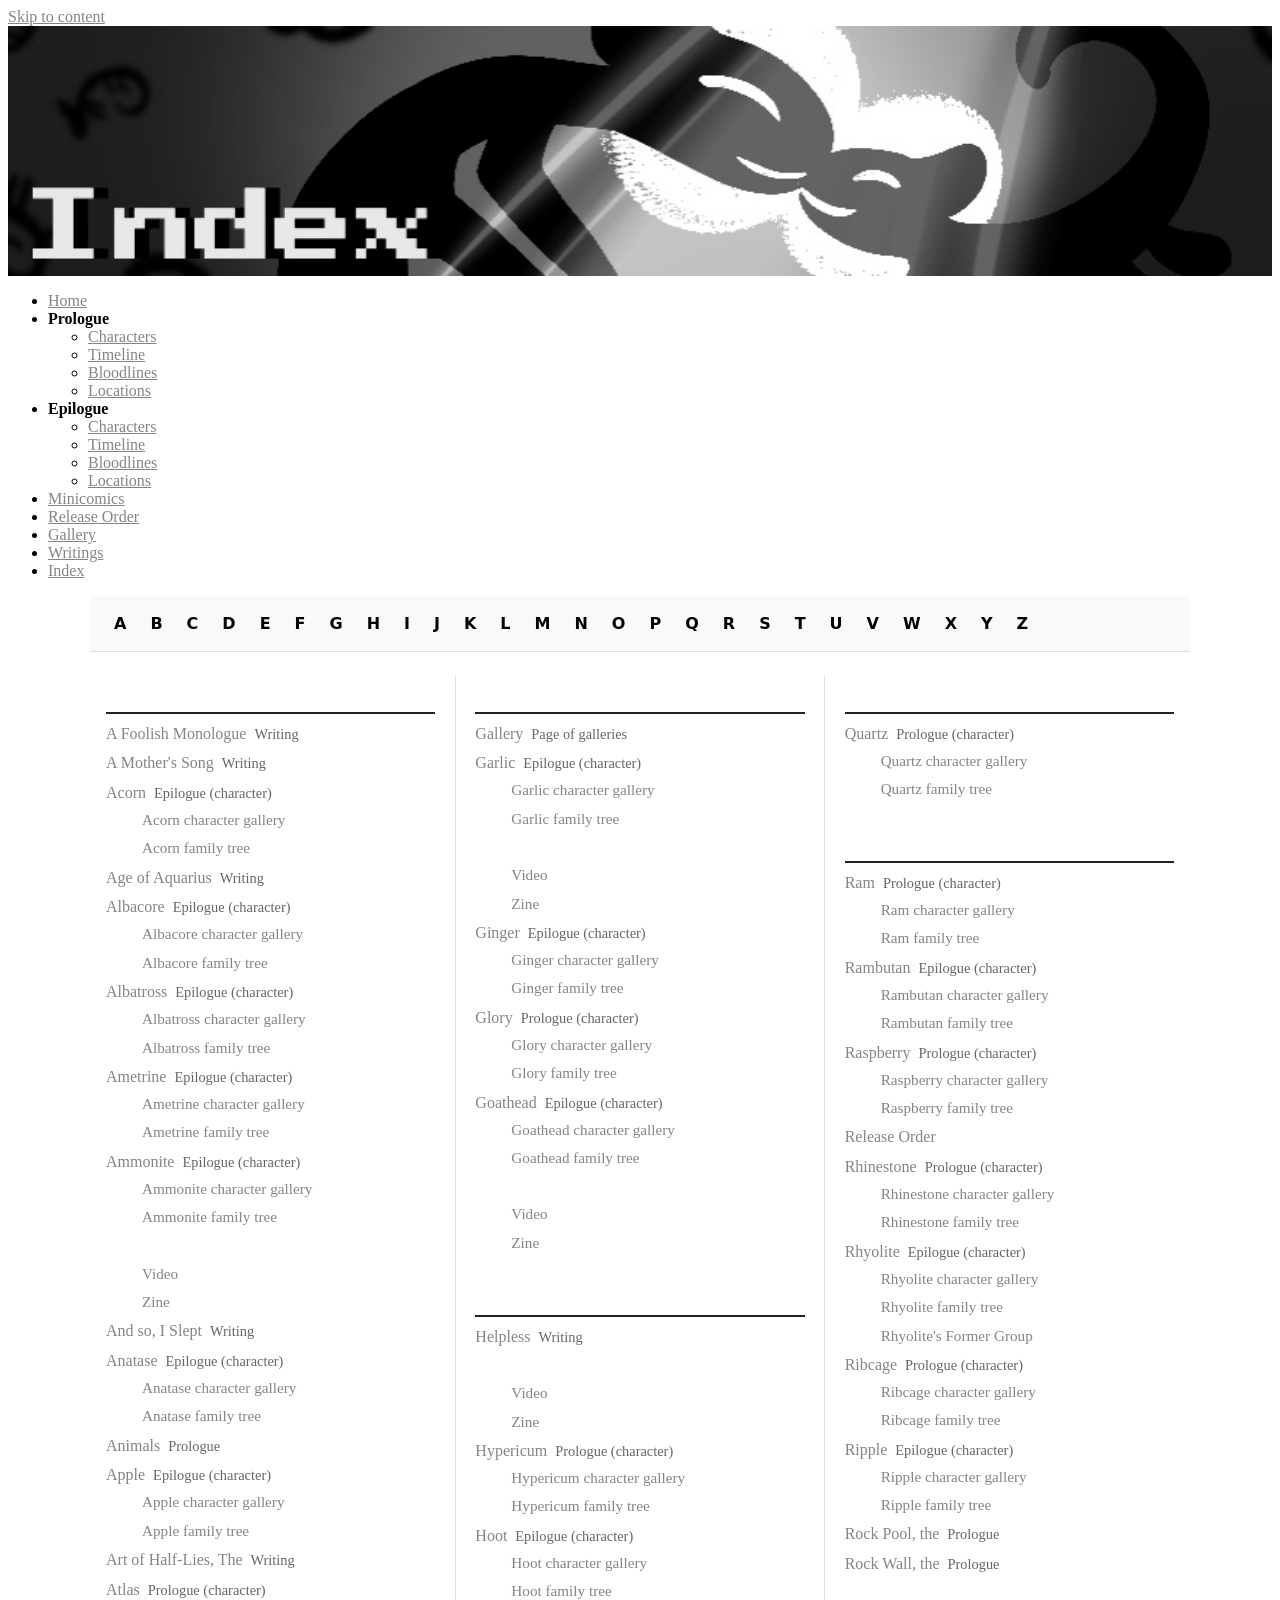
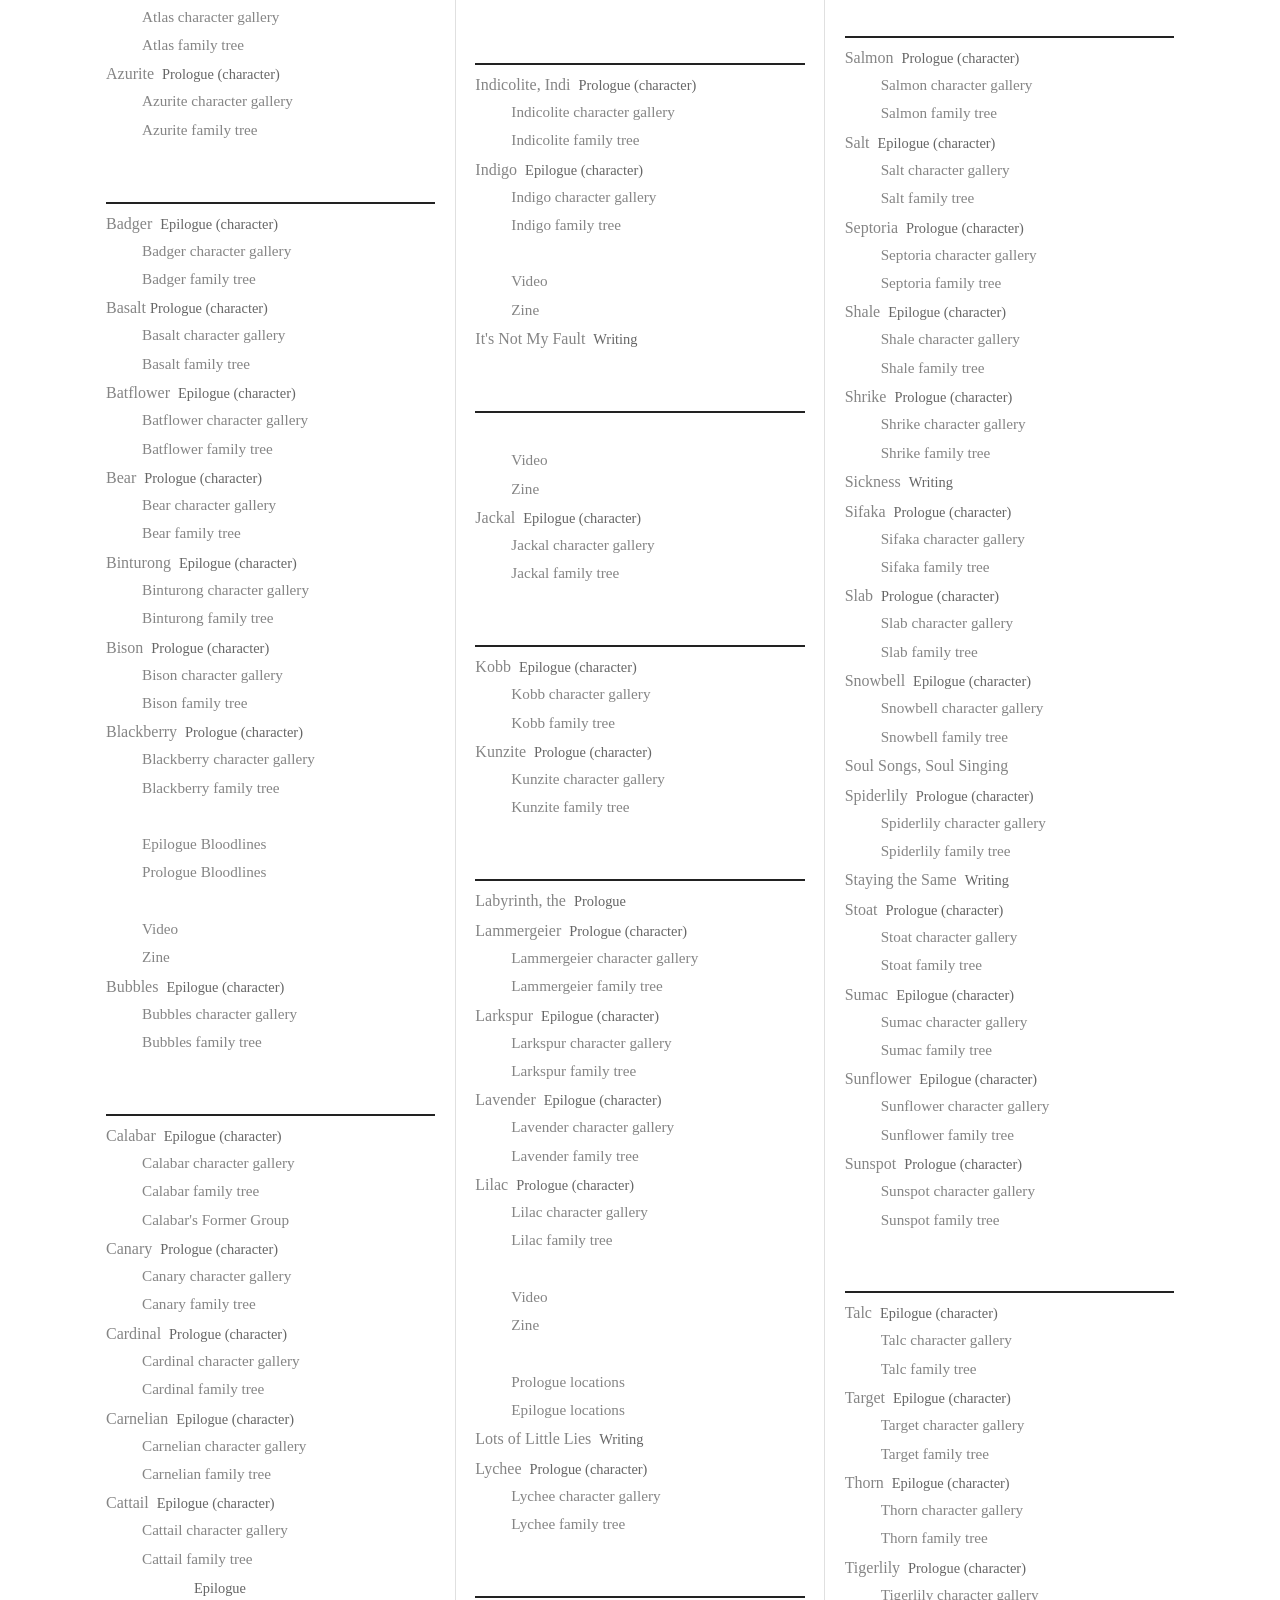
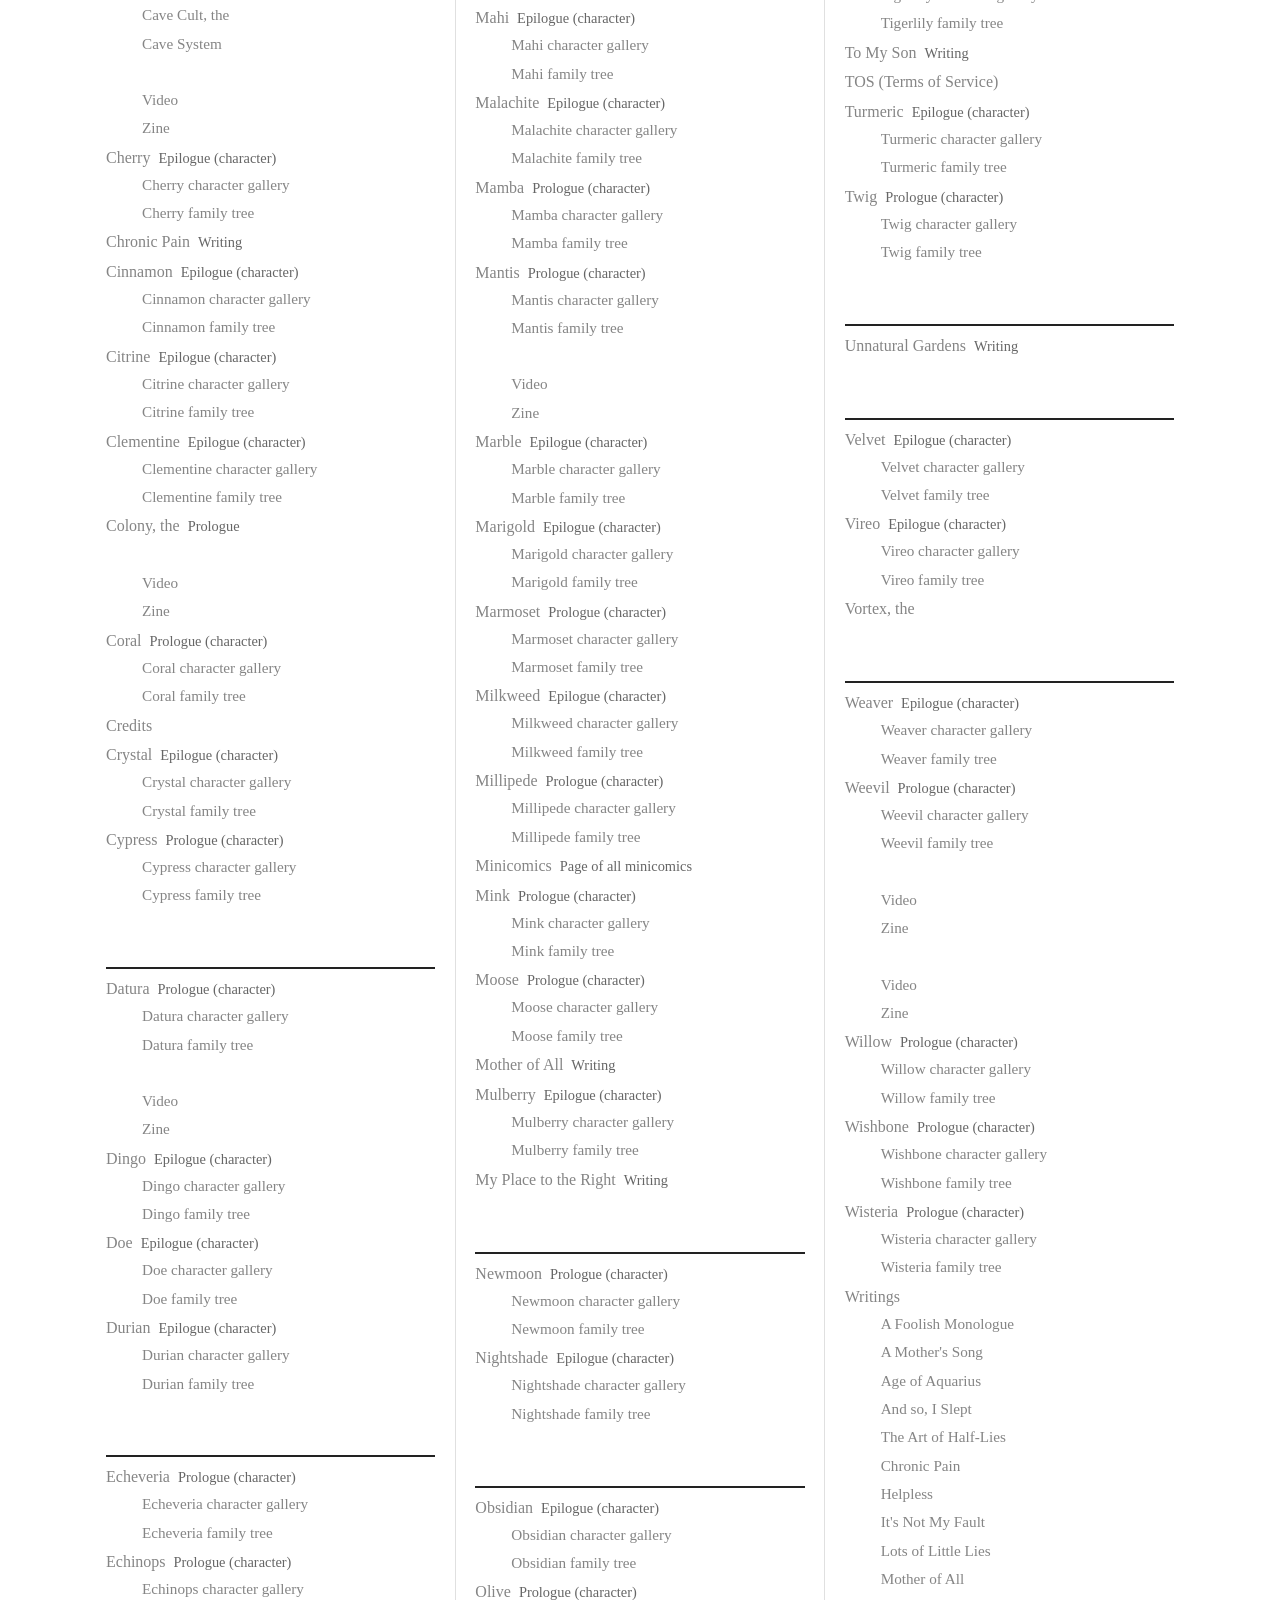
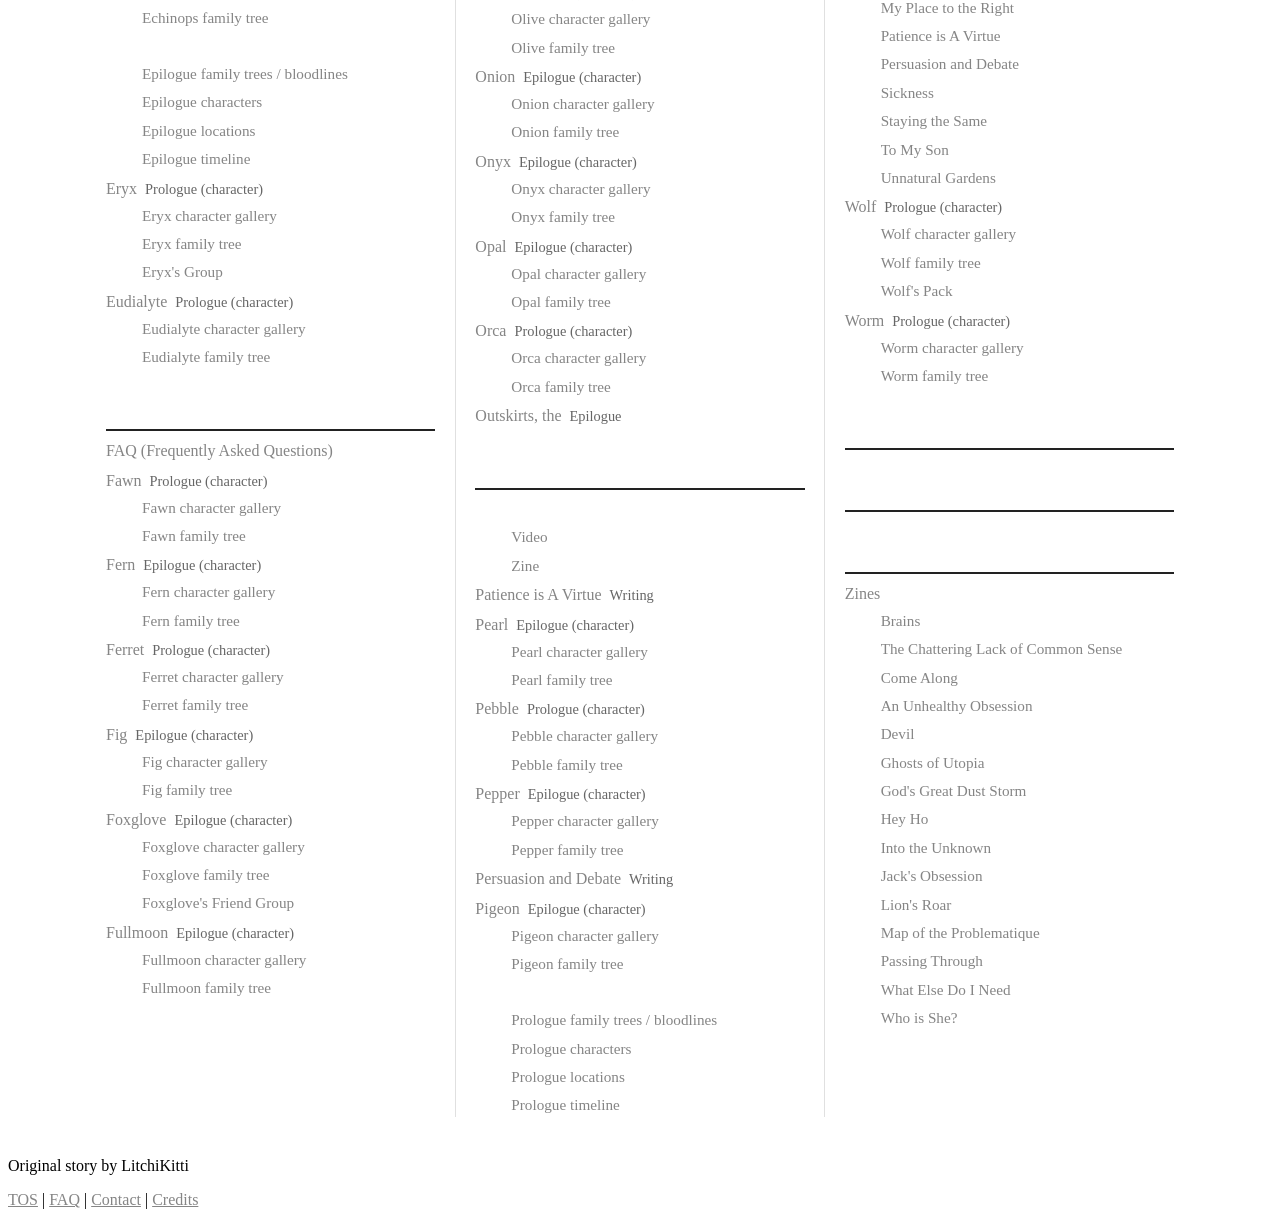
==== commit 6cd74cb8: "Sync from Neocities" ====
--- a/site/directory.html
+++ b/site/directory.html
@@ -21,7 +21,7 @@
    <body>
       <!-- The next line is a skip-to-content link for keyboard users. Do not remove it! -->
       <a href="#content" id="skip-to-content-link">Skip to content</a>
-      <div class="layout">
+      <div class="layout no-sidebar">
          <!-- =============================================== -->
          <!-- HEADER -->
          <!-- =============================================== -->
@@ -813,7 +813,7 @@
         </ul>
         </li>
         
-        <li><a href="/minicomics.html">Minicomics</a></li>
+        <li><a href="/minicomics.html">Minicomics</a> <span class="page-ref">Page of all minicomics</span></li>
         
         <li><a href="/prologue/mink.html">Mink</a> <span class="page-ref">Prologue (character)</span>
         <ul class="sub-entries">
--- a/site/indexstyle.css
+++ b/site/indexstyle.css
@@ -1,664 +1,140 @@
-/* FONT IMPORT */
-@import url('https://fonts.cdnfonts.com/css/open-dyslexic');
-
-  
-/* -------------------------------------------------------- */
-/* VARIABLES */
-/* -------------------------------------------------------- */
-
-/* Variables are used like this: var(--text-color) */
-:root {
-  /* Background Colors: */
-  --background-color: #000000;
-  --content-background-color: #1c1c1c;
-
-  /* Text Colors: */
-  --text-color: #ededed;
-  --link-color: #c4bec4;
-  --link-color-hover: #997999;
-
-  /* Text: */
-  --font: Monaco, monospace;
-  --heading-font: 'Open-Dyslexic', sans-serif;
-  --font-size: 15px;
-
-  /* Other Settings: */
-  --margin: 12px;
-  --padding: 26px;
-  --border: 5px solid #ffffff;
-  --round-borders: 26px;
-  --sidebar-width: 400px;
-}
-
-/* -------------------------------------------------------- */
-/* BASICS */
-/* -------------------------------------------------------- */
-
-* {
-  box-sizing: border-box;
-}
-
-body {
-  display: flex;
-  align-items: flex-start;
-  justify-content: center;
-  min-height: 100vh;
-  font-size: var(--font-size);
-  margin: 0;
-  padding: var(--margin);
-  color: var(--text-color);
-  font-family: var(--font);
-  line-height: 1.2;
-  background: var(--background-color);
-  background-image: url("");
-  background-attachment: fixed;
-  background-position: center;
-  background-repeat: no-repeat;
-  background-size: cover;
-  
-}
-
-.wrapper {
-  display: grid;
-  margin: auto;
-  grid-template-columns: repeat(6, 1fr);
-  grid-template-rows: repeat(4, 1fr);
-  gap: 5px;
-  border: 1px solid #ffffff;
-  justify-content:center;
-  align-items:center;
-}
-
-::selection {
-  /* (Text highlighted by the user) */
-  background: #3cb371;
-  color: #000000;
-}
-
-mark {
-  /* Text highlighted by using the <mark> element */
-  text-shadow: 1px 1px 4px var(--link-color);
-  background-color: inherit;
-  color: var(--text-color);
-}
-
-/* Links: */
-a:selection {
-  color: #997999;
-  text-decoration: none;
-}
-
-a,
-a:visited {
-  color: #858585;
-}
-
-a:hover,
-a:focus {
-  color: #997999;
-  text-decoration: none;
-}
-
-/* -------------------------------------------------------- */
-/* LAYOUT */
-/* -------------------------------------------------------- */
-
-.layout {
-  width: 1300px;
-  display: grid;
-  grid-gap: var(--margin);
-  grid-template: "header" auto "main" auto "footer" auto / auto;
-  /* Confused by the grid? Check out my tutorial: https://petrapixel.neocities.org/coding/positioning-tutorial#grid */
-}
-
-main {
-  grid-area: main;
-  overflow-y: auto;
-  padding: var(--padding);
-  background: var(--content-background-color);
-  border: var(--border);
-  border-radius: var(--round-borders);
-}
-
-/* -------------------------------------------------------- */
-/* HEADER */
-/* -------------------------------------------------------- */
-
-header {
-  grid-area: header;
-  font-size: 1em;
-  border: var(--border);
-  border-radius: var(--round-borders);
-  background: var(--content-background-color);
-}
-
-.header-content {
-  padding: var(--padding);
-}
-
-.header-title {
-  font-family: var(--heading-font);
-  font-size: 1.5em;
-  font-weight: bold;
-}
-
-.header-image img {
-  width: 100%;
-  height: auto;
-}
-
-/* Site Button: */
-
-.site-button {
-  display: flex;
-  flex-direction: column;
-  align-items: center;
-}
-
-.site-button textarea {
-  font-family: monospace;
-  font-size: 0.7em;
-}
-
-/* -------------------------------------------------------- */
-/* FOOTER */
-/* -------------------------------------------------------- */
-
-footer {
-  grid-area: footer;
-  border: var(--border);
-  border-radius: var(--round-borders);
-  overflow: hidden;
-  font-size: 0.75em;
-  padding: 5px;
-  background: var(--content-background-color);
-  display: flex;
-  justify-content: center;
-}
-
-footer a,
-footer a:visited {
-  color: var(--link-color);
-}
-
-footer a:hover,
-footer a:focus {
-  color: var(--link-color-hover);
-}
-
-/* -------------------------------------------------------- */
-/* NAVIGATION */
-/* -------------------------------------------------------- */
-
-nav {
-  margin-bottom: 3em;
-}
-
-nav .sidebar-title {
-  margin-bottom: 0.5em;
-}
-
-nav ul {
-  margin: 0 -5px;
-  padding: 0;
-  list-style: none;
-  user-select: none;
-}
-
-nav ul li {
-  margin-bottom: 0;
-}
-
-nav > ul li > a,
-nav > ul li > strong {
-  display: inline-block;
-}
-
-nav > ul li > a,
-nav > ul li > details summary,
-nav > ul li > strong {
-  padding: 5px 10px;
-}
-
-nav > ul li > a.active,
-nav > ul li > details.active summary {
-  font-weight: bold;
-}
-
-nav ul summary {
-  cursor: pointer;
-}
-
-nav ul ul li > a {
-  padding-left: 30px;
-}
-
-/* NAVIGATION IN HEADER */
-
-header nav {
-  margin-bottom: 0;
-}
-
-header nav ul {
-  display: flex;
-  flex-wrap: wrap;
-  margin: 0;
-  justify-content: center;
-}
-
-header nav ul li {
-  position: relative;
-}
-
-header nav ul li:first-child > a {
-  padding-left: 0;
-}
-
-header nav ul li:last-child > a {
-  padding-right: 0;
-}
-
-/* Subnavigation (Drop-Down): */
-
-header nav ul ul {
-  background: var(--content-background-color);
-  display: none;
-  position: absolute;
-  top: 100%;
-  left: 10px;
-  padding: 0.5em;
-  z-index: 1;
-  border: var(--border);
-  min-width: 100%;
-  box-shadow: 0px 1px 5px rgba(0,0,0,0.2);
-  z-index: 9;
-}
-
-header nav ul li:hover ul,
-header nav ul li:focus-within ul {
-  display: block;
-}
-
-header nav ul li strong {
-  color: var(--link-color);
-  text-decoration: none;
-  font-weight: normal;
-}
-
-header nav ul ul li a {
-  display: block;
-  padding-left: 0;
-  padding-right: 0;
-}
-
-/* -------------------------------------------------------- */
-/* CONTENT */
-/* -------------------------------------------------------- */
-
-main {
-  line-height: 1.5;
-}
-
-main a,
-main a:visited {
-  color: var(--link-color);
-}
-
-main a:hover,
-main a:focus {
-  color: var(--link-color-hover);
-  text-decoration-style: wavy;
-}
-
-main p,
-main .image,
-main .full-width-image,
-main .two-columns {
-  margin: 0.75em 0;
-}
-
-main ol,
-main ul {
-  margin: 0.5em 0;
-  padding-left: 1.5em;
-}
-
-main ol li,
-main ul li {
-  margin-bottom: 0.2em;
-  line-height: 1.3;
-}
-
-main ol {
-  padding-left: 2em;
-}
-
-main blockquote {
-  background: rgba(0, 0, 0, 0.1);
-  padding: 15px;
-  margin: 1em 0;
-  border-radius: 10px;
-}
-
-main pre {
-  margin: 1em 0 1.5em;
-}
-
-main code {
-  text-transform: none;
-}
-
-main center {
-  margin: 1em 0;
-  padding: 0 1em;
-}
-
-main hr {
-  border: 0;
-  border-top: var(--border);
-  margin: 1.5em 0;
-}
-
-/* HEADINGS: */
-
-main h1,
-main h2,
-main h3,
-main h4,
-main h5,
-main h6 {
-  font-family: var(--heading-font);
-  margin-bottom: 0;
-  line-height: 1.5;
-}
-
-main h1:first-child,
-main h2:first-child,
-main h3:first-child,
-main h4:first-child,
-main h5:first-child,
-main h6:first-child {
-  margin-top: 0;
-}
-
-main h1 {
-  font-size: 2.2em;
-}
-
-main h2 {
-  font-size: 2.2em;
-}
-
-main h3 {
-  font-size: 2.2em;
-}
-
-main h4 {
-  font-size: 2.2em;
-}
-
-main h5 {
-  font-size: 2.2em;
-}
-
-main h6 {
-  font-size: 2.2em;
-}
-
-/* COLUMNS: */
-
-.two-columns {
-  display: flex;
-}
-
-.two-columns > * {
-  flex: 1 1 0;
-  margin: 0;
-}
-
-.two-columns > *:first-child {
-  padding-right: 0.75em;
-}
-
-.two-columns > *:last-child {
-  padding-left: 0.75em;
-}
-
-/* ----------------------------------------------------- */
-/* INDEX CSS */
-/* ----------------------------------------------------- */
-.encyclopedia-index {
-  max-width: 1100px;
-  margin: 0 auto;
-  color: #1a1a1a;
-  line-height: 1.5;
-}
-
-/* Top A-Z Jump Bar */
-.alpha-jump-bar {
-  position: relative;
-  background: #f8f9fa;
-  padding: 0.75rem 1rem;
-  border-bottom: 1px solid #dcdcdc;
-  display: flex;
-  flex-wrap: wrap;
-  gap: 0.5rem;
-  z-index: 1;
-}
-
-.alpha-jump-bar a {
-  text-decoration: none;
-  font-family: system-ui, sans-serif;
-  font-weight: 600;
-  color: #000000;
-  padding: 0.2rem 0.5rem;
-  border-radius: 4px;
-}
-
-.alpha-jump-bar a:hover {
-  background: #e2e6ea;
-}
-
-/* Multi-Column Newspaper/Book Layout */
-.index-columns {
-  column-width: 260px; /* Automatically adjusts column count to screen size */
-  column-gap: 2.5rem;
-  column-rule: 1px solid #e0e0e0;
-  padding: 1.5rem 1rem;
-}
-
-/* Keep letter sections cleanly aligned */
-.letter-group {
-  break-inside: avoid-column;
-  margin-bottom: 1.5rem;
-}
-
-.letter-heading {
-  color: #ffffff;
-  font-size: 1.4rem;
-  border-bottom: 2px solid #222;
-  margin: 0 0 0.5rem 0;
-  padding-bottom: 0.15rem;
-}
-
-/* Entry & Sub-entry Lists */
-.index-list,
-.sub-entries {
-  list-style: none;
-  margin: 0;
-  padding: 0;
-}
-
-.index-list li {
-  color: #ffffff;
-  margin-bottom: 0.35rem;
-  padding-left: 1rem;
-  text-indent: -1rem; /* Hanging indent for long wrapped titles */
-}
-
-.sub-entries {
-  margin-top: 0.25rem;
-  padding-left: 1.25rem;
-  font-size: 0.95em;
-}
-
-.index-list a {
-  color: var;
-  text-decoration: none;
-}
-
-.index-list a:hover {
-  text-decoration: underline;
-  color: #997999;
-}
-
-.index-list a:visited {
-  color: #a389a3;
-}
-
-.page-ref {
-  color: #666;
-  font-size: 0.9em;
-  margin-left: 0.25rem;
-}
-
-/* -------------------------------------------------------- */
-/* CONTENT IMAGES */
-/* -------------------------------------------------------- */
-
-.image {
-  display: block;
-  width: auto;
-  height: auto;
-  max-width: 100%;
-}
-
-.full-width-image {
-  display: block;
-  width: 100%;
-  height: auto;
-}
-
-.images {
-  display: flex;
-  width: calc(100% + 5px + 5px);
-  margin-left: -5px;
-  margin-right: -5px;
-}
-
-.images img {
-  width: 100%;
-  height: auto;
-  padding: 5px;
-  margin: 0;
-  overflow: hidden;
-}
-
-.image-left {
-  float: left;
-  padding: 15px;
-  max-width: auto;
-  max-height: auto;
-}
-
-.image-right {
-  float: right;
-  padding: 15px;
-  max-width: auto;
-  max-height: auto;
-}
-
-/* -------------------------------------------------------- */
-/* ACCESSIBILITY */
-/* -------------------------------------------------------- */
-
-/* please do not remove this. */
-
-#skip-to-content-link {
-  position: fixed;
-  top: 0;
-  left: 0;
-  display: inline-block;
-  padding: 0.375rem 0.75rem;
-  line-height: 1;
-  font-size: 1.25rem;
-  background-color: var(--content-background-color);
-  color: var(--text-color);
-  transform: translateY(-3rem);
-  transition: transform 0.1s ease-in;
-  z-index: 99999999999;
-}
-
-#skip-to-content-link:focus,
-#skip-to-content-link:focus-within {
-  transform: translateY(0);
-}
-
-/* -------------------------------------------------------- */
-/* MOBILE RESPONSIVE */
-/* -------------------------------------------------------- */
-
-/* CSS Code for devices < 800px */
-@media (max-width: 800px) {
-  body {
-    font-size: 14px;
-  }
-
-  .layout {
-    width: 100%;
-    grid-template: "header" auto  "rightSidebar" auto "main" auto "leftSidebar" auto "footer" auto / 1fr;
-    /* Confused by the grid? Check out my tutorial: https://petrapixel.neocities.org/coding/positioning-tutorial#grid */
-  }
-
-  
-  
-
-  aside {
-    border-bottom: 1px solid;
-    padding: 9px;
-    font-size: 0.9em;
-  }
-
-  
-  nav {
-    padding: 0;
-  }
-
-  nav > ul {
-    padding-top: 0.5em;
-  }
-
-  nav > ul li > a,
-  nav > ul li > details summary,
-  nav > ul li > strong {
-    padding: 0.5em;
-  }
-
-  main {
-    max-height: none;
-    padding: 15px;
-  }
-
-  .images {
-    flex-wrap: wrap;
-  }
-
-  .images img {
-    width: auto;
-  }
-
-  #skip-to-content-link {
-    font-size: 1rem;
-  }
-}
-
-
-@media (max-width: 800px) {
-  .image-left {
-    width:100%;
-  }
-
-  .image-right {
-    width:100%;
-  }
-}
+@import url("/shared.css");
+
+/* Variables are used like this: var(--text-color) */
+:root {
+  /* Background Colors: */
+  --background-color: #000000;
+  --content-background-color: #1c1c1c;
+
+  /* Text Colors: */
+  --text-color: #ededed;
+  --link-color: #c4bec4;
+  --link-color-hover: #997999;
+
+  /* Borders: */
+  --border: 5px solid #ffffff;
+}
+
+body {
+  background-image: none;
+}
+
+::selection {
+  /* (Text highlighted by the user) */
+  background: #666;
+  color: #000000;
+}
+
+/* Links outside the main box (header, footer) */
+a,
+a:visited {
+  color: #858585;
+}
+
+a:hover,
+a:focus {
+  color: #997999;
+}
+
+/* Drop-down menu */
+header nav ul ul {
+  z-index: 2;
+}
+
+/* ----------------------------------------------------- */
+/* INDEX CSS */
+/* ----------------------------------------------------- */
+.encyclopedia-index {
+  max-width: 1100px;
+  margin: 0 auto;
+  color: #1a1a1a;
+  line-height: 1.5;
+}
+
+/* Top A-Z Jump Bar */
+.alpha-jump-bar {
+  position: relative;
+  background: #f8f9fa;
+  padding: 0.75rem 1rem;
+  border-bottom: 1px solid #dcdcdc;
+  display: flex;
+  flex-wrap: wrap;
+  gap: 0.5rem;
+  z-index: 1;
+}
+
+.alpha-jump-bar a {
+  text-decoration: none;
+  font-family: system-ui, sans-serif;
+  font-weight: 600;
+  color: #000000;
+  padding: 0.2rem 0.5rem;
+  border-radius: 4px;
+}
+
+.alpha-jump-bar a:hover {
+  background: #e2e6ea;
+}
+
+/* Multi-Column Newspaper/Book Layout */
+.index-columns {
+  column-width: 260px; /* Automatically adjusts column count to screen size */
+  column-gap: 2.5rem;
+  column-rule: 1px solid #e0e0e0;
+  padding: 1.5rem 1rem;
+}
+
+/* Keep letter sections cleanly aligned */
+.letter-group {
+  break-inside: avoid-column;
+  margin-bottom: 1.5rem;
+}
+
+.letter-heading {
+  color: #ffffff;
+  font-size: 1.4rem;
+  border-bottom: 2px solid #222;
+  margin: 0 0 0.5rem 0;
+  padding-bottom: 0.15rem;
+}
+
+/* Entry & Sub-entry Lists */
+.index-list,
+.sub-entries {
+  list-style: none;
+  margin: 0;
+  padding: 0;
+}
+
+.index-list li {
+  color: #ffffff;
+  margin-bottom: 0.35rem;
+  padding-left: 1rem;
+  text-indent: -1rem; /* Hanging indent for long wrapped titles */
+}
+
+.sub-entries {
+  margin-top: 0.25rem;
+  padding-left: 1.25rem;
+  font-size: 0.95em;
+}
+
+.index-list a {
+  color: var;
+  text-decoration: none;
+}
+
+.index-list a:hover {
+  text-decoration: underline;
+  color: #997999;
+}
+
+.index-list a:visited {
+  color: #a389a3;
+}
+
+.page-ref {
+  color: #666;
+  font-size: 0.9em;
+  margin-left: 0.25rem;
+}
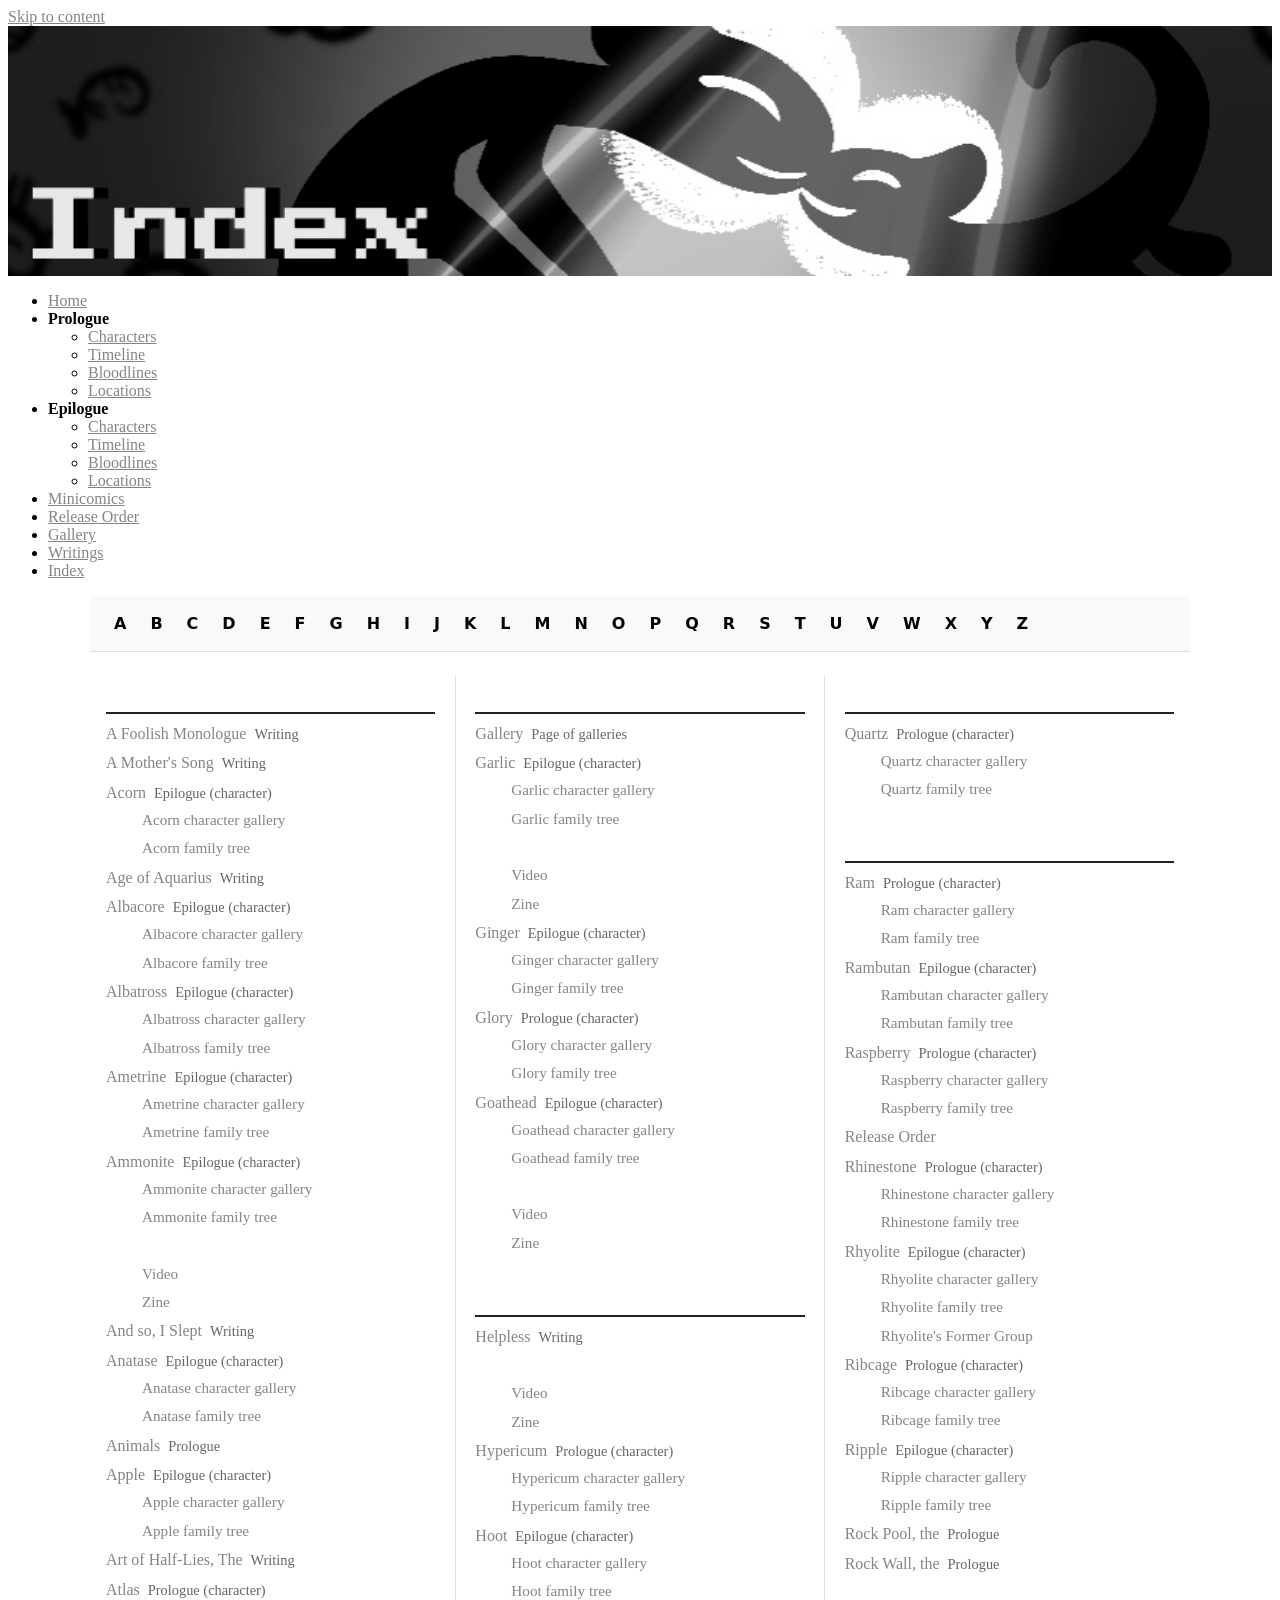
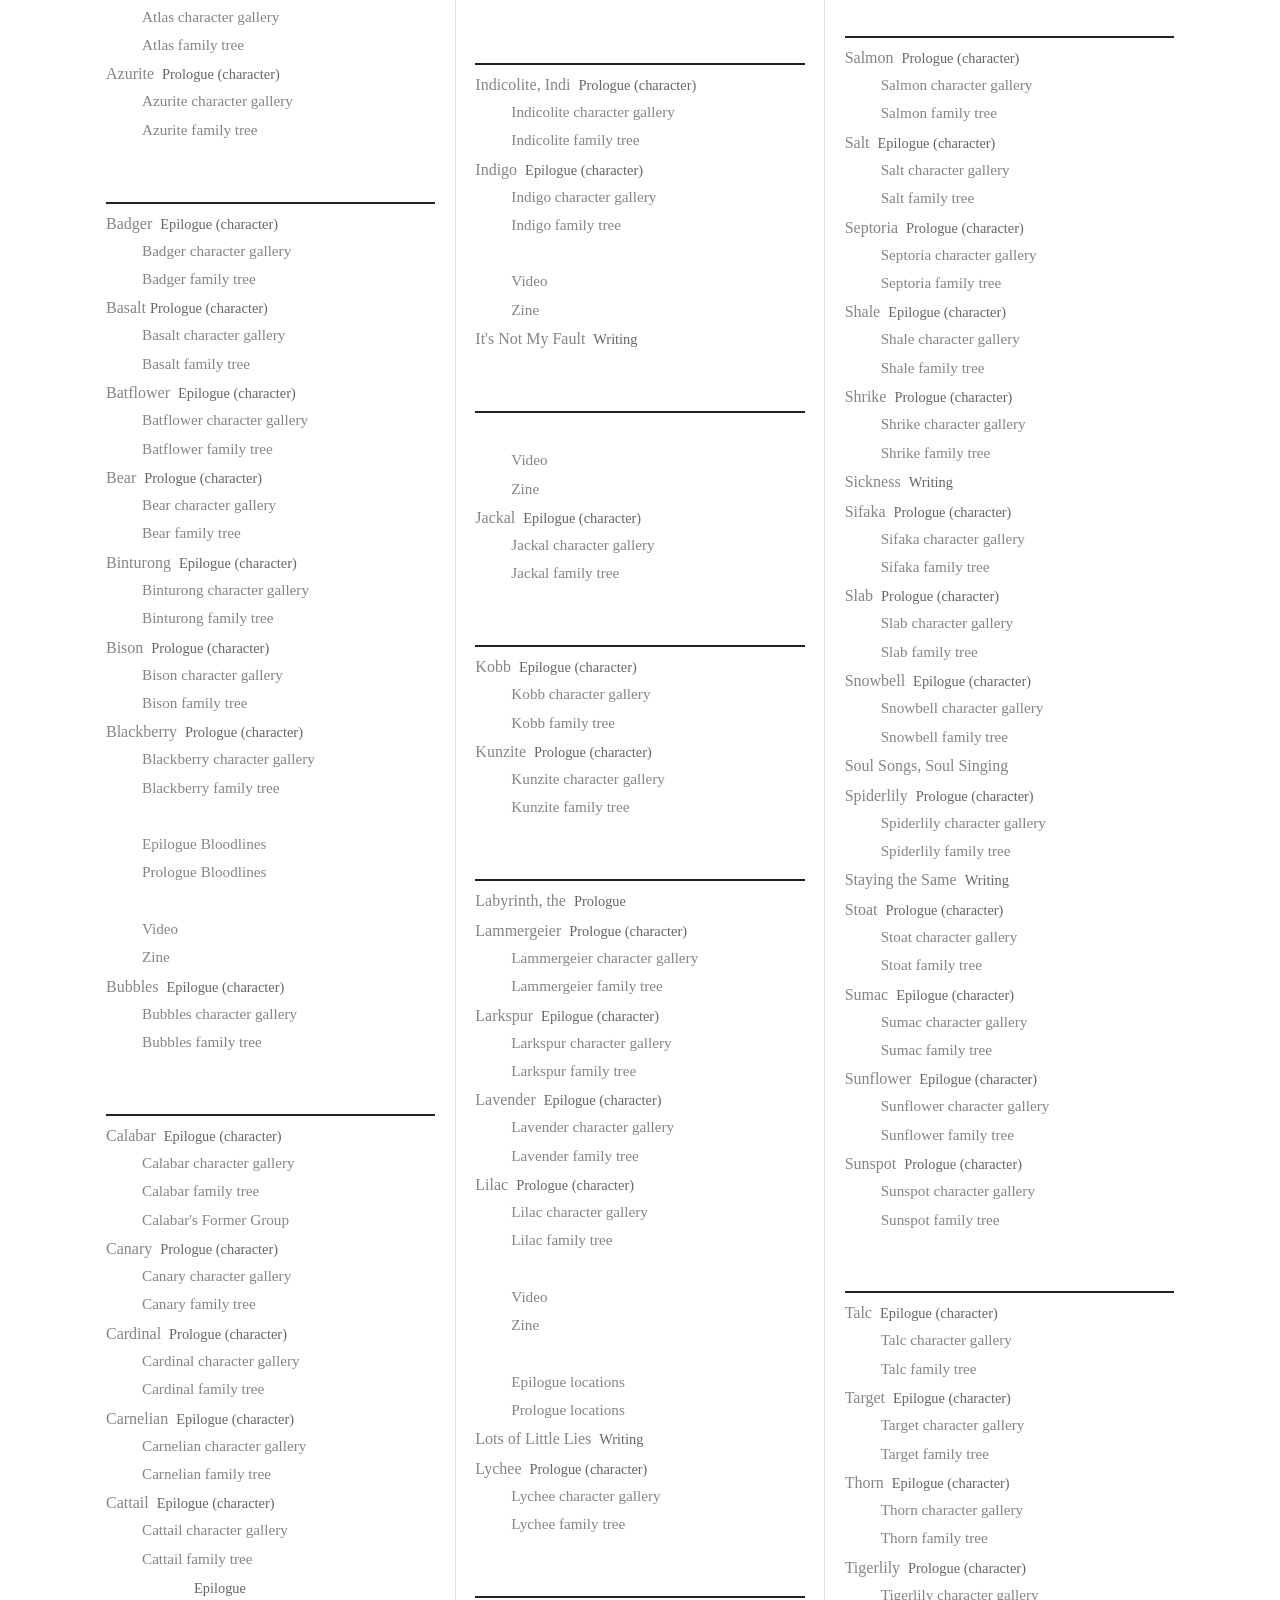
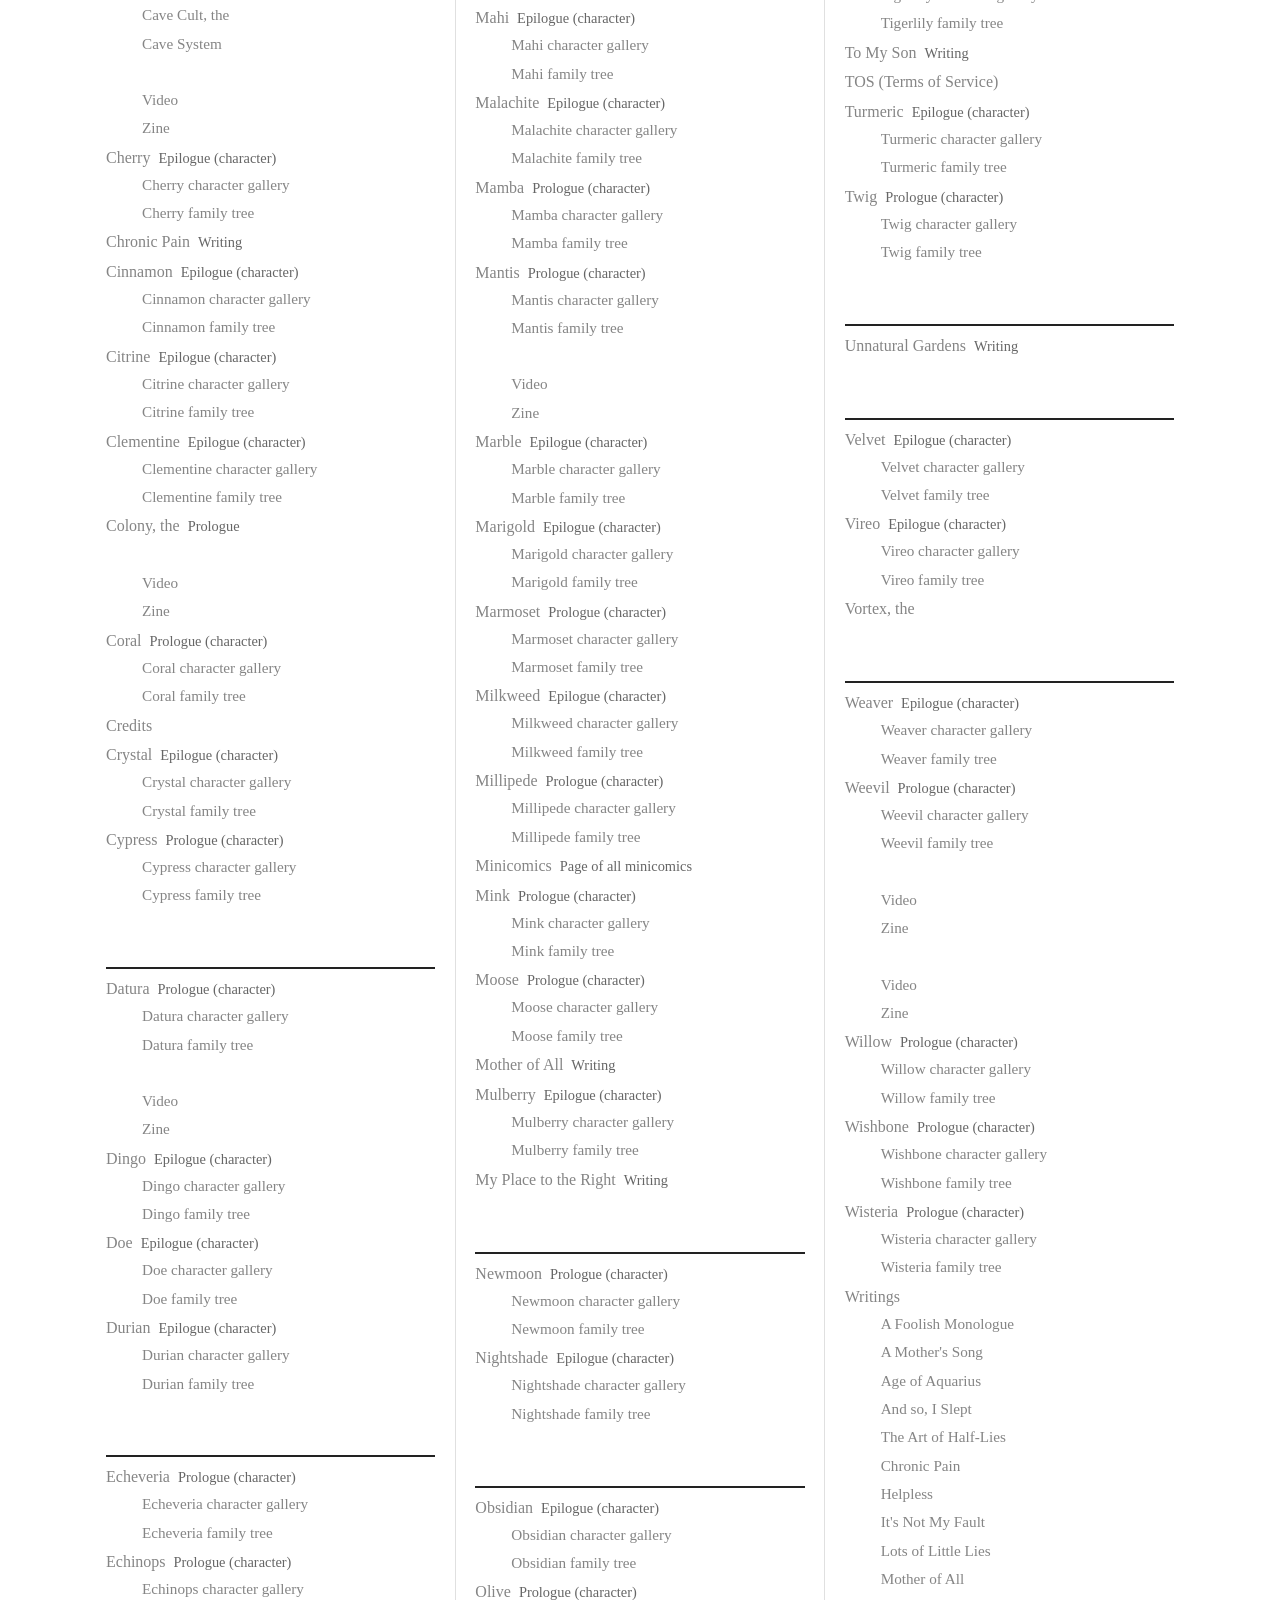
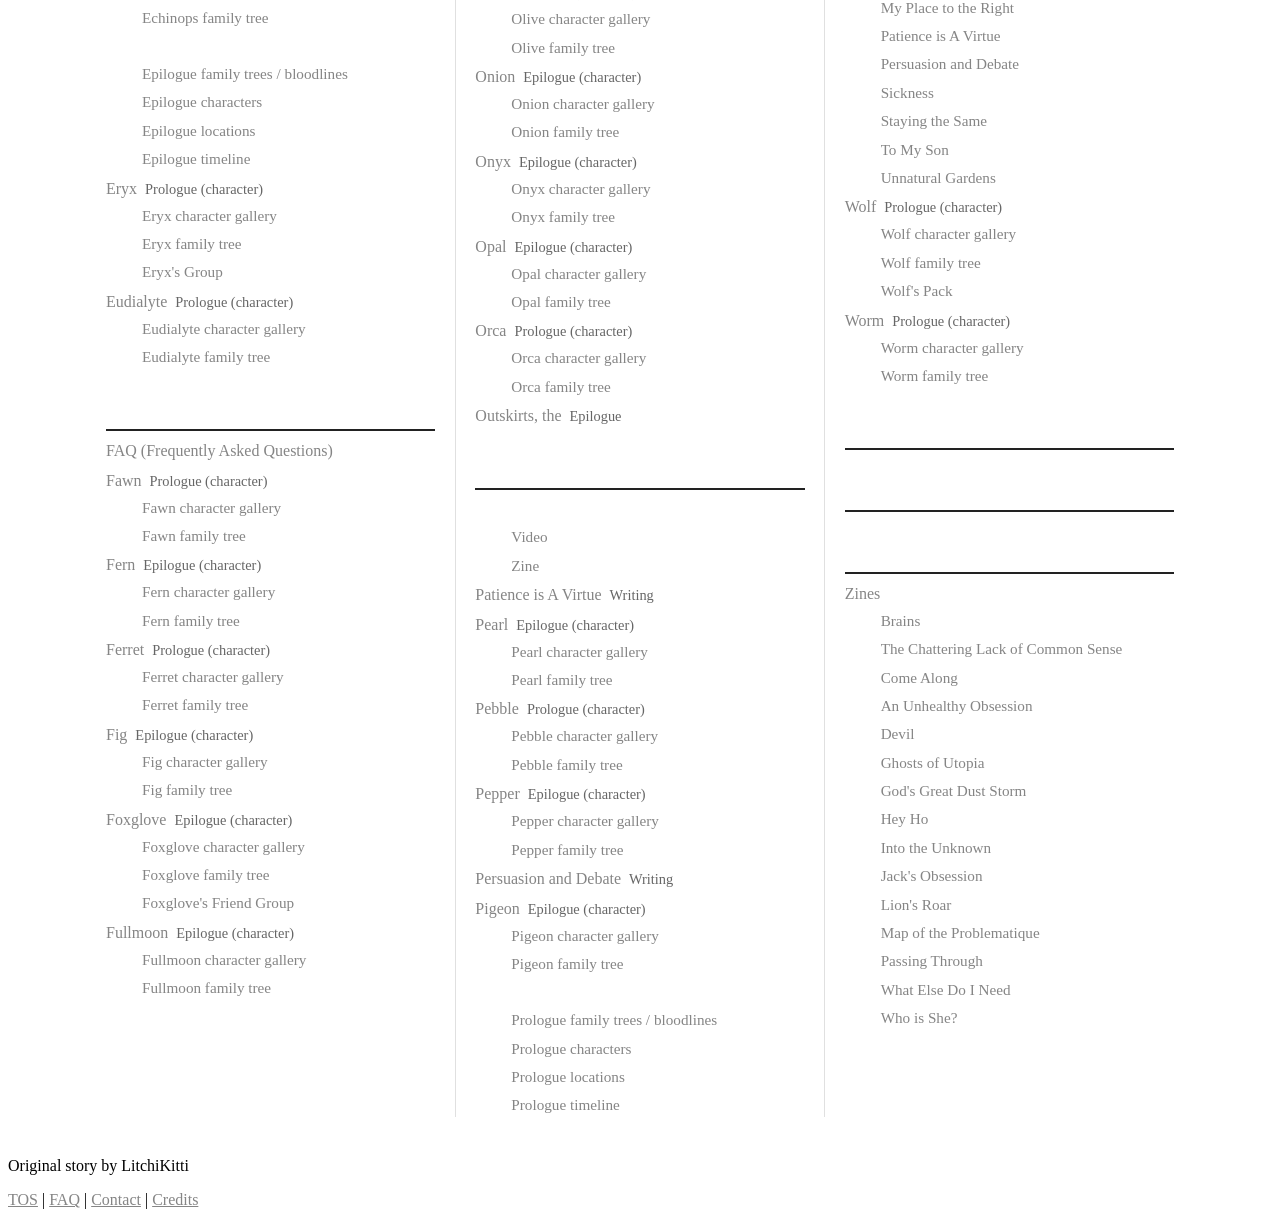
==== commit 04fd5193: "Sync from Neocities" ====
--- a/site/directory.html
+++ b/site/directory.html
@@ -722,8 +722,8 @@
         
         <li>Locations
         <ul class="sub-entries">
+          <li><a href="/epilogue/locations.html">Epilogue locations</a></li>
           <li><a href="/prologue/locations.html">Prologue locations</a></li>
-          <li><a href="/epilogue/locations.html">Epilogue locations</a></li>
         </ul>
         </li>
         
